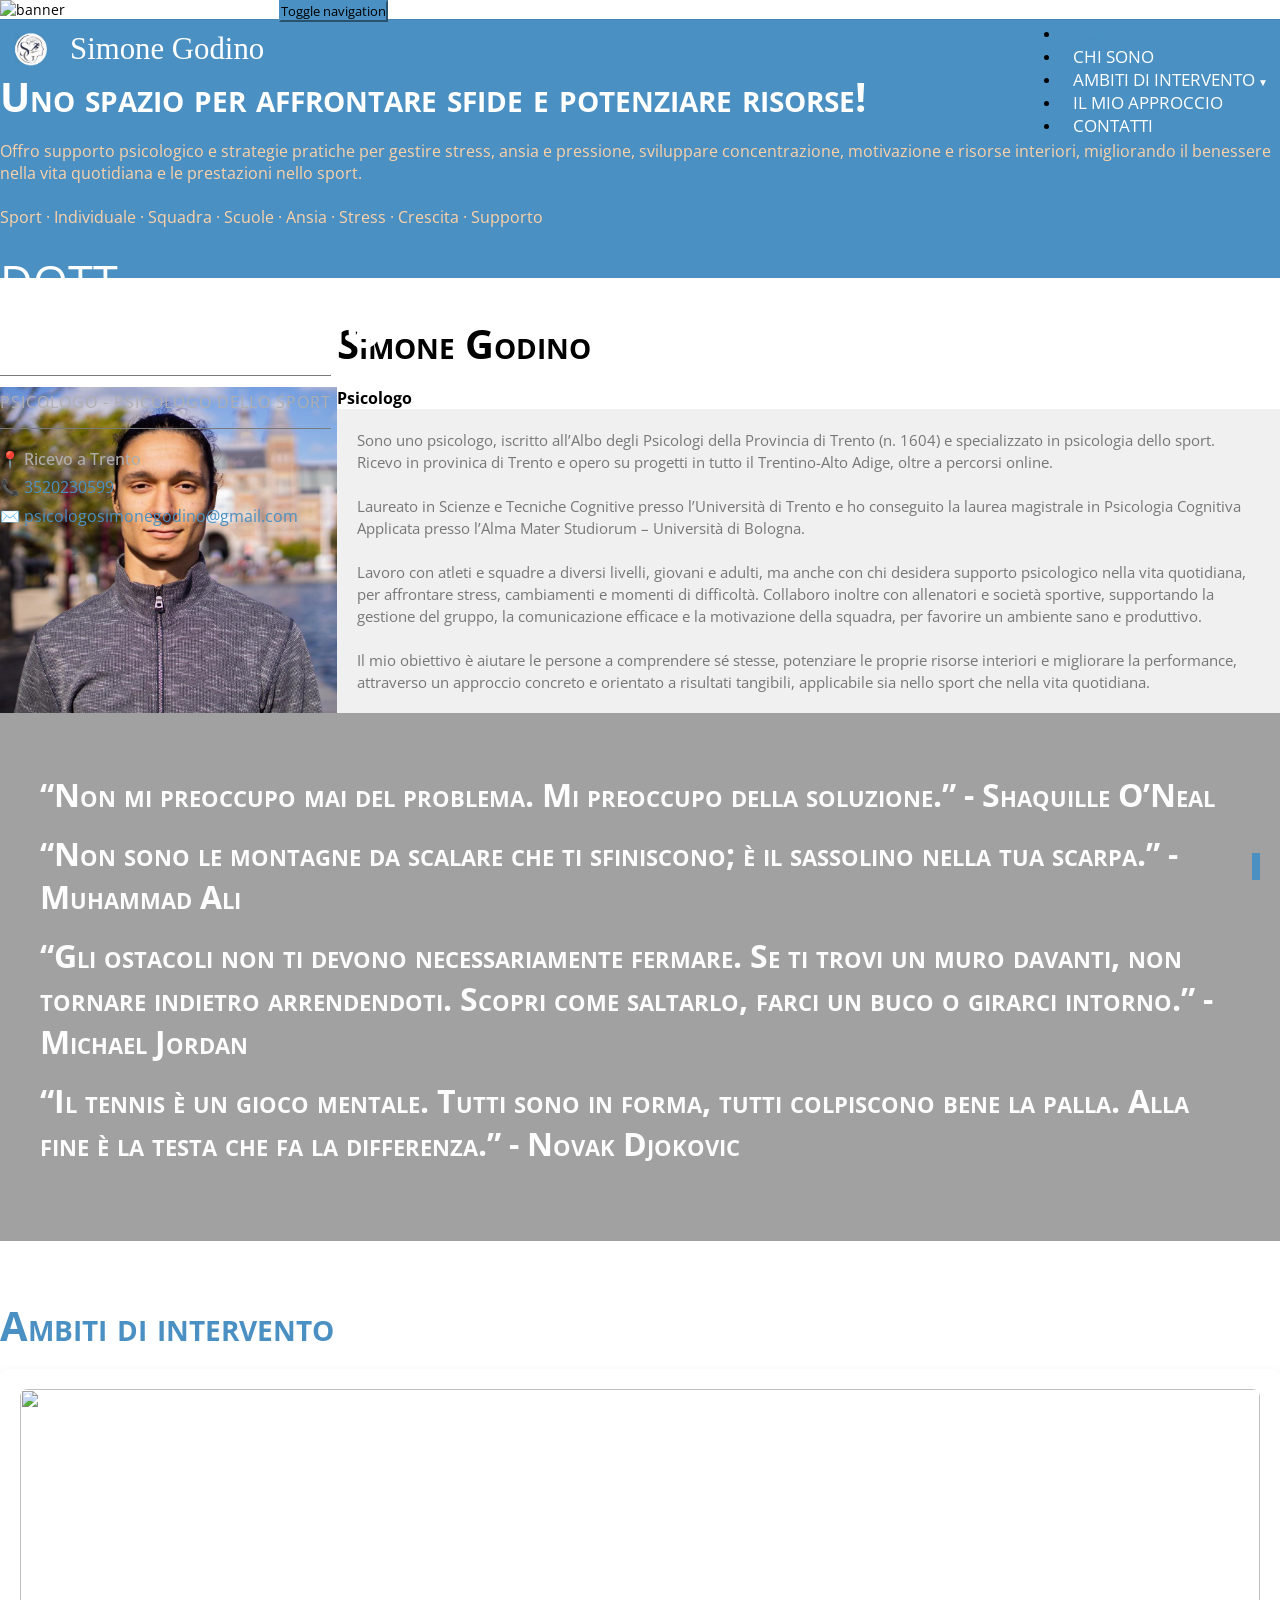
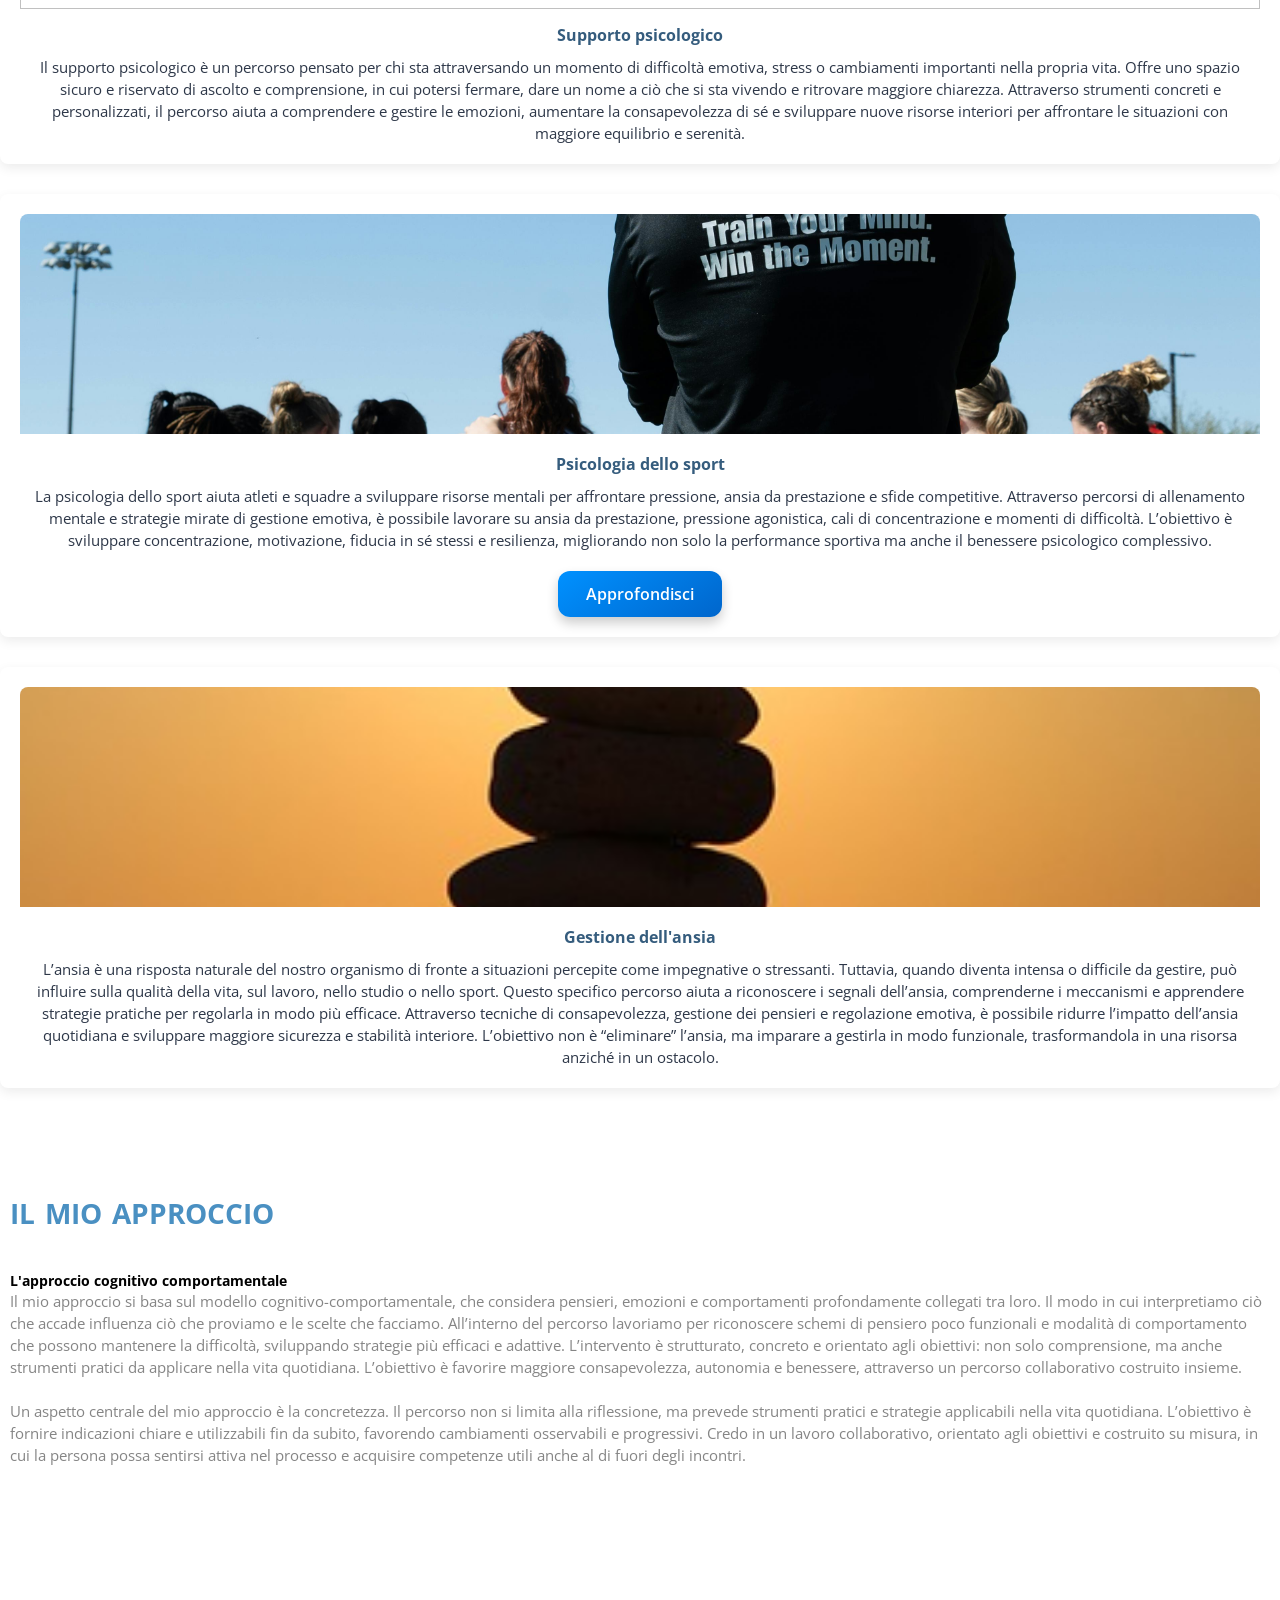
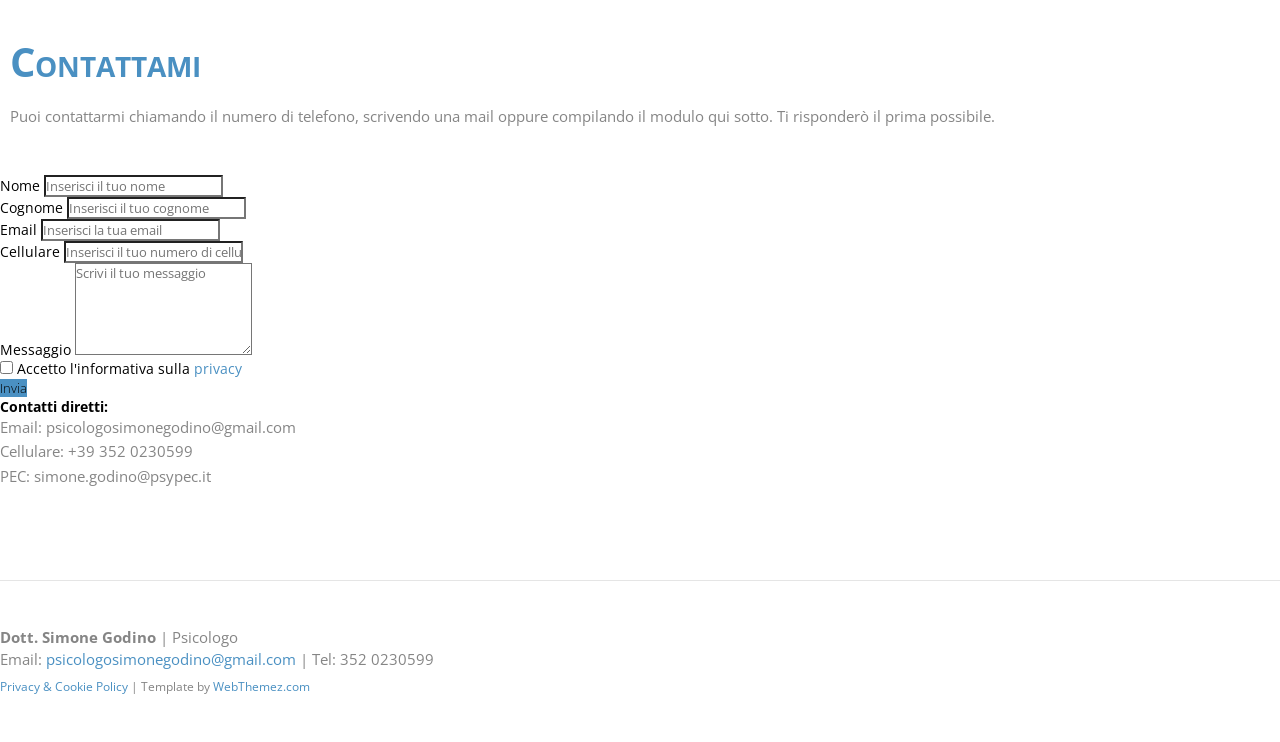
==== index.html @ 314719ba "Update content in index.html for better clarity" ====
<!doctype html>
<!--[if IE 7 ]>    <html lang="en-gb" class="isie ie7 oldie no-js"> <![endif]-->
<!--[if IE 8 ]>    <html lang="en-gb" class="isie ie8 oldie no-js"> <![endif]-->
<!--[if IE 9 ]>    <html lang="en-gb" class="isie ie9 no-js"> <![endif]-->
<!--[if (gt IE 9)|!(IE)]><!-->
<html lang="en-gb" class="no-js">
<!--<![endif]-->
<head>
<meta charset="utf-8">
<meta name="viewport" content="width=device-width, initial-scale=1, maximum-scale=1">
<!--[if lt IE 9]> 
    <meta http-equiv="X-UA-Compatible" content="IE=edge,chrome=1">
    <![endif]-->
<title>Psicologo Godino | Psicologo a Trento | Psicologia dello Sport</title>
<meta name="description" content="">
<meta name="author" content="WebThemez">
<!--[if lt IE 9]>
        <script src="http://html5shim.googlecode.com/svn/trunk/html5.js"></script>
    <![endif]-->
<!--[if lte IE 8]>
		<script type="text/javascript" src="http://explorercanvas.googlecode.com/svn/trunk/excanvas.js"></script>
	<![endif]-->
<link rel="stylesheet" href="css/bootstrap.min.css" />
<link rel="stylesheet" type="text/css" href="css/isotope.css" media="screen" />
<link rel="stylesheet" href="js/fancybox/jquery.fancybox.css" type="text/css" media="screen" />
<link rel="stylesheet" type="text/css" href="css/da-slider.css" />
<link rel="stylesheet" href="css/styles.css" />
<!-- Font Awesome -->
<link href="css/font-awesome.min.css" rel="stylesheet">
	<!-- FAVICON  -->
  <link rel="icon" type="image/png" href="images/favicon-96x96.png" sizes="96x96" />
  <link rel="icon" type="image/svg+xml" href="images/favicon.svg" />
  <link rel="shortcut icon" href="images/favicon.ico" />
  <link rel="apple-touch-icon" sizes="180x180" href="images/apple-touch-icon.png" />

</head>

<body>
<header class="header">
  <div class="container">
    <nav class="navbar navbar-inverse" role="navigation">
      <div class="navbar-header">
        <button type="button" id="nav-toggle" class="navbar-toggle" data-toggle="collapse" data-target="#main-nav"> <span class="sr-only">Toggle navigation</span> <span class="icon-bar"></span> <span class="icon-bar"></span> <span class="icon-bar"></span> </button>
        <a href="#" class="navbar-brand scroll-top logo"><img src="images/logo.png" class="nav-logo"><b>Simone Godino</b></a> </div>
      <!--/.navbar-header-->
<div id="main-nav" class="collapse navbar-collapse">
        <ul class="nav navbar-nav" id="mainNav">
          <li class="active"><a href="#home" class="scroll-link">Home</a></li>
          <li><a href="#chisono" class="scroll-link">Chi sono</a></li>
      <li class="dropdown">
  <a href="#ambiti" class="scroll-link">Ambiti di intervento</a>
  <ul class="dropdown-menu">
    <li><a href="psicologo-dello-sport-trento.html">Psicologia dello sport     </a></li>
  </ul>
</li>

				<li><a href="#approccio" class="scroll-link">Il mio approccio</a></li>
         <!-- <li><a href="#portfolio" class="scroll-link">Portfolio</a></li> -->
          <li><a href="#contatti" class="scroll-link">Contatti</a></li>
        </ul>
      </div>
      <!--/.navbar-collapse--> 
    </nav>
    <!--/.navbar--> 
  </div>
  <!--/.container--> 
</header>
<!--/.header-->

<div id="top"></div>

<section id="home">
  <div class="banner-container">
    
    <img src="images/banner-bg.jpg" alt="banner" />

    <div class="container banner-content">

      <div class="heroText">

        <h2>
          <span>Dott.</span><br>
          Simone Godino
        </h2>

       <span class="caption">Psicologo - Psicologo dello sport</span><br><br>

<div class="contatti">
  
	<div class="info-line">
    📍 <span class="trento">Ricevo a Trento</span>
  </div>

	<div class="info-line">
    📞 <a href="tel:+393520230599">3520230599</a>
  </div>

  <div class="info-line">
    ✉️ <a href="mailto:psicologosimonegodino@gmail.com">
      psicologosimonegodino@gmail.com
    </a>
  </div>

</div>
  </div>
</section>
<section id="introText">
  <div class="container">
    <div>
      <h1>Uno spazio per affrontare sfide e potenziare risorse!</h1>
      <p>Offro supporto psicologico e strategie pratiche per gestire stress, ansia e pressione, sviluppare concentrazione, motivazione e risorse interiori, migliorando il benessere nella vita quotidiana e le prestazioni nello sport. <br>
		  <br>
	Sport · Individuale · Squadra · Scuole · Ansia · Stress · Crescita · Supporto </p>
    </div>
  </div>
</section>
<!--About-->
<section id="chisono">
  <div class="container">
    <div class="row"> 
      <!-- item -->
    <div class="col-md-4 tileBox"> <img src="images/Simone.jpg" alt="me" style="width:100%; height:auto;"/> </div> <div class="col-md-8 tileBox"> <div class="txtHead">
			<br/>
		<br/>
			<h2>Simone Godino</h2>
          <h3> Psicologo</h3>
        </div>
        <p>Sono uno psicologo, iscritto all’Albo degli Psicologi della Provincia di Trento (n. 1604) e specializzato in psicologia dello sport.
			Ricevo in provinica di Trento e opero su progetti in tutto il Trentino-Alto Adige, oltre a percorsi online.
<br/> <br/>Laureato in Scienze e Tecniche Cognitive presso l’Università di Trento e ho conseguito la laurea magistrale in Psicologia Cognitiva Applicata presso l’Alma Mater Studiorum – Università di Bologna.
<br/> <br/>Lavoro con atleti e squadre a diversi livelli, giovani e adulti, ma anche con chi desidera supporto psicologico nella vita quotidiana, per affrontare stress, cambiamenti e momenti di difficoltà. Collaboro inoltre con allenatori e società sportive, supportando la gestione del gruppo, la comunicazione efficace e la motivazione della squadra, per favorire un ambiente sano e produttivo.
<br/> <br/>Il mio obiettivo è aiutare le persone a comprendere sé stesse, potenziare le proprie risorse interiori e migliorare la performance, attraverso un approccio concreto e orientato a risultati tangibili, applicabile sia nello sport che nella vita quotidiana. <br/>
          </p>
      </div>
      <!-- end: --> 
    </div>
  </div>
</section>
<!-- Quote -->
<section id="quote" class="bg-parlex">
  <div class="parlex-back">
    <div class="container">

      <div id="quoteCarousel" class="carousel slide" data-ride="carousel" data-interval="7000">
        <div class="carousel-inner">

          <div class="item active">
            <div class="col-md-12">
              <h2>“Non mi preoccupo mai del problema. Mi preoccupo della soluzione.” <span>- Shaquille O’Neal</span></h2>
            </div>
          </div>

          <div class="item">
            <div class="col-md-12">
              <h2>“Non sono le montagne da scalare che ti sfiniscono; è il sassolino nella tua scarpa.” <span>- Muhammad Ali</span></h2>
            </div>
          </div>

          <div class="item">
            <div class="col-md-12">
              <h2>“Gli ostacoli non ti devono necessariamente fermare. Se ti trovi un muro davanti, non tornare indietro arrendendoti. Scopri come saltarlo, farci un buco o girarci intorno.” <span>- Michael Jordan</span></h2>
            </div>
          </div>

          <div class="item">
            <div class="col-md-12">
              <h2>
                “Il tennis è un gioco mentale. Tutti sono in forma, tutti colpiscono bene la palla. Alla fine è la testa che fa la differenza.”
                <span>- Novak Djokovic</span>
              </h2>
            </div>
          </div>

        </div>
      </div>

    </div>
  </div>


    <!--/.container--> 
  </div>
</section>
<!--Experience-->
<section id="ambiti" class="services">
  <div class="container">
    <div class="row">
<br/>
		<br/>
		<br/>
		<h2>Ambiti di intervento</h2>
      <!-- Riquadro 1 -->
      <div class="col-md-4">
        <div class="box">
          <img src="images/supporto.png">
          <h3>Supporto psicologico</h3>
          <p>Il supporto psicologico è un percorso pensato per chi sta attraversando un momento di difficoltà emotiva, stress o cambiamenti importanti nella propria vita. Offre uno spazio sicuro e riservato di ascolto e comprensione, in cui potersi fermare, dare un nome a ciò che si sta vivendo e ritrovare maggiore chiarezza. Attraverso strumenti concreti e personalizzati, il percorso aiuta a comprendere e gestire le emozioni, aumentare la consapevolezza di sé e sviluppare nuove risorse interiori per affrontare le situazioni con maggiore equilibrio e serenità.</p>
        </div>
      </div>

      <!-- Riquadro 2 -->
      <div class="col-md-4">
		   <div class="box">
		   <a href="psicologo-dello-sport-trento.html" class="box-link">
          <img src="images/Psicologiadellosport.jpg">
          <h3>Psicologia dello sport</h3>
          <p>La psicologia dello sport aiuta atleti e squadre a sviluppare risorse mentali per affrontare pressione, ansia da prestazione e sfide competitive. Attraverso percorsi di allenamento mentale e strategie mirate di gestione emotiva, è possibile lavorare su ansia da prestazione, pressione agonistica, cali di concentrazione e momenti di difficoltà. L’obiettivo è sviluppare concentrazione, motivazione, fiducia in sé stessi e resilienza, migliorando non solo la performance sportiva ma anche il benessere psicologico complessivo.</p>
         <div class="text-center" style="margin-top:20px;">
    <a href="psicologo-dello-sport-trento.html" class="btn-approfondisci">Approfondisci</a>
</div>
		</a>	   
      </div>
</div>
      <!-- Riquadro 3 -->
      <div class="col-md-4">
        <div class="box">
          <img src="images/equilibrio.jpg"class="box-img equilibrio-img">
          <h3>Gestione dell'ansia</h3>
          <p>L’ansia è una risposta naturale del nostro organismo di fronte a situazioni percepite come impegnative o stressanti. Tuttavia, quando diventa intensa o difficile da gestire, può influire sulla qualità della vita, sul lavoro, nello studio o nello sport. Questo specifico percorso aiuta a riconoscere i segnali dell’ansia, comprenderne i meccanismi e apprendere strategie pratiche per regolarla in modo più efficace. Attraverso tecniche di consapevolezza, gestione dei pensieri e regolazione emotiva, è possibile ridurre l’impatto dell’ansia quotidiana e sviluppare maggiore sicurezza e stabilità interiore. L’obiettivo non è “eliminare” l’ansia, ma imparare a gestirla in modo funzionale, trasformandola in una risorsa anziché in un ostacolo.</p>
        </div>
      </div>

    </div>
  </div>
</section>
	<!--/.prova-->
<section id="approccio" class="secPad">
<div class="container">
<div class="heading"> 
  <!-- Heading -->
  <h2>il mio approccio</h2>
  <br/>
  <h4>L'approccio cognitivo comportamentale</h4>
  <p>Il mio approccio si basa sul modello cognitivo-comportamentale, che considera pensieri, emozioni e comportamenti profondamente collegati tra loro. Il modo in cui interpretiamo ciò che accade influenza ciò che proviamo e le scelte che facciamo. All’interno del percorso lavoriamo per riconoscere schemi di pensiero poco funzionali e modalità di comportamento che possono mantenere la difficoltà, sviluppando strategie più efficaci e adattive. L’intervento è strutturato, concreto e orientato agli obiettivi: non solo comprensione, ma anche strumenti pratici da applicare nella vita quotidiana. L’obiettivo è favorire maggiore consapevolezza, autonomia e benessere, attraverso un percorso collaborativo costruito insieme.
	 <br/>
	  <br/> Un aspetto centrale del mio approccio è la concretezza. Il percorso non si limita alla riflessione, ma prevede strumenti pratici e strategie applicabili nella vita quotidiana. L’obiettivo è fornire indicazioni chiare e utilizzabili fin da subito, favorendo cambiamenti osservabili e progressivi. Credo in un lavoro collaborativo, orientato agli obiettivi e costruito su misura, in cui la persona possa sentirsi attiva nel processo e acquisire competenze utili anche al di fuori degli incontri.</p>
</div>
<!-- altro blocco, cancellare qui e fino in caso e dopo <div class="row experience-details">
  <div class="col-md-6">
    <div class="col-md-5">
      <div class="icon-block"><i class="fa fa-cogs"></i></div>
      <div class="pull-left">
        <h5>Infore Managment</h5>
        <h4>Consultant</h4>
        <span>2013 - 2014</span> </div>
    </div>
    <div class="col-md-7"> Duis quis feugiat neque. Pellentesque eleifend, nisi vel mattis vestibulum, est lacus pretium quam. </div>
  </div>
  <div class="col-md-6">
    <div class="col-md-5">
      <div class="icon-block"><i class="fa fa-send-o"></i></div>
      <div class="pull-left">
        <h5>Infore Managment</h5>
        <h4>Consultant</h4>
        <span>2011 - 2013</span> </div>
    </div>
    <div class="col-md-7"> Duis quis feugiat neque. Pellentesque eleifend, nisi vel mattis vestibulum, est lacus pretium quam. </div>
  </div>
</div>
<div class="row experience-details">
  <div class="col-md-6">
    <div class="col-md-5">
      <div class="icon-block"><i class="fa fa-shopping-cart"></i></div>
      <div class="pull-left">
        <h5>Infore Managment</h5>
        <h4>Consultant</h4>
        <span>2008 - 2011</span> </div>
    </div>
    <div class="col-md-7"> Duis quis feugiat neque. Pellentesque eleifend, nisi vel mattis vestibulum, est lacus pretium quam. </div>
  </div>
  <div class="col-md-6">
    <div class="col-md-5">
      <div class="icon-block"><i class="fa fa-futbol-o"></i></div>
      <div class="pull-left">
        <h5>Infore Managment</h5>
        <h4>Consultant</h4>
        <span>2002 - 2008</span> </div>
    </div>
    <div class="col-md-7"> Duis quis feugiat neque. Pellentesque eleifend, nisi vel mattis vestibulum, est lacus pretium quam. </div>
  </div>
</div> -->
</section>

<!--Skills-->
<!--per il momento la ho eliminata tutta-->


	<!--provo a bloccare questa parte intanto    <!--Skills
<section id="portfolio" class="secPad white">
  <div class="container">
    <div class="heading "> -->
      <!-- Heading 
      <h2>Portfolio</h2>
      <p>Lo psicologo dello sport lavora sui fattori mentali che influenzano la prestazione e il benessere di atleti, squadre e staff, aiutandoli a gestire ansia, stress, motivazione e concentrazione attraverso tecniche di allenamento mentale, potenziamento cognitivo e supporto emotivo, ottimizzando le performance e promuovendo una sana pratica sportiva in ogni livello, dall'agonismo all'amatore.  </p>
    </div>
    <div class="row">
      <nav id="filter" class="col-md-12">
        <ul>
          <li><a href="#" class="current btn-theme btn-small" data-filter="*">All</a></li>
          <li><a href="#" class="btn-theme btn-small" data-filter=".webdesign">Web Design</a></li>
          <li><a href="#" class="btn-theme btn-small" data-filter=".photography">Photography</a></li>
          <li><a href="#" class="btn-theme btn-small" data-filter=".print">Print</a></li>
        </ul>
      </nav>
      <div class="col-md-12">
        <div class="row">
          <div class="portfolio-items isotopeWrapper clearfix" id="3">
            <article class="col-sm-4 isotopeItem webdesign">
              <div class="portfolio-item"> <img src="images/portfolio/img1.jpg" alt="" />
                <div class="portfolio-desc align-center">
                  <div class="folio-info"> <a href="images/portfolio/img1.jpg" class="fancybox">
                    <h5>Incremento della prestazione</h5>
                    <i class="fa fa-plus-square-o fa-2x"></i></a> </div>
                </div>
              </div>
            </article>
            <article class="col-sm-4 isotopeItem photography">
              <div class="portfolio-item"> <img src="images/portfolio/img2.jpg" alt="" />
                <div class="portfolio-desc align-center">
                  <div class="folio-info"> <a href="images/portfolio/img2.jpg" class="fancybox">
                    <h5>Gestione dell'ansia</h5>
                    <i class="fa fa-plus-square-o fa-2x"></i></a> </div>
                </div>
              </div>
            </article>
            <article class="col-sm-4 isotopeItem photography">
              <div class="portfolio-item"> <img src="images/portfolio/img3.jpg" alt="" />
                <div class="portfolio-desc align-center">
                  <div class="folio-info"> <a href="images/portfolio/img3.jpg" class="fancybox">
                    <h5>Gestione delle emozioni</h5>
                    <i class="fa fa-plus-square-o fa-2x"></i></a> </div>
                </div>
              </div>
            </article>
            <article class="col-sm-4 isotopeItem print">
              <div class="portfolio-item"> <img src="images/portfolio/img4.jpg" alt="" />
                <div class="portfolio-desc align-center">
                  <div class="folio-info"> <a href="images/portfolio/img4.jpg" class="fancybox">
                    <h5>Project Name</h5>
                    <i class="fa fa-plus-square-o fa-2x"></i></a> </div>
                </div>
              </div>
            </article>
            <article class="col-sm-4 isotopeItem photography">
              <div class="portfolio-item"> <img src="images/portfolio/img5.jpg" alt="" />
                <div class="portfolio-desc align-center">
                  <div class="folio-info"> <a href="images/portfolio/img5.jpg" class="fancybox">
                    <h5>Project Name</h5>
                    <i class="fa fa-plus-square-o fa-2x"></i></a> </div>
                </div>
              </div>
            </article>
            <article class="col-sm-4 isotopeItem webdesign">
              <div class="portfolio-item"> <img src="images/portfolio/img6.jpg" alt="" />
                <div class="portfolio-desc align-center">
                  <div class="folio-info"> <a href="images/portfolio/img6.jpg" class="fancybox">
                    <h5>Project Name</h5>
                    <i class="fa fa-plus-square-o fa-2x"></i></a> </div>
                </div>
              </div>
            </article>
            <article class="col-sm-4 isotopeItem print">
              <div class="portfolio-item"> <img src="images/portfolio/img7.jpg" alt="" />
                <div class="portfolio-desc align-center">
                  <div class="folio-info"> <a href="images/portfolio/img7.jpg" class="fancybox">
                    <h5>Project Name</h5>
                    <i class="fa fa-plus-square-o fa-2x"></i></a> </div>
                </div>
              </div>
            </article>
            <article class="col-sm-4 isotopeItem photography">
              <div class="portfolio-item"> <img src="images/portfolio/img8.jpg" alt="" />
                <div class="portfolio-desc align-center">
                  <div class="folio-info"> <a href="images/portfolio/img8.jpg" class="fancybox">
                    <h5>Project Name</h5>
                    <i class="fa fa-plus-square-o fa-2x"></i></a> </div>
                </div>
              </div>
            </article>
            <article class="col-sm-4 isotopeItem print">
              <div class="portfolio-item"> <img src="images/portfolio/img9.jpg" alt="" />
                <div class="portfolio-desc align-center">
                  <div class="folio-info"> <a href="images/portfolio/img9.jpg" class="fancybox">
                    <h5>Project Name</h5>
                    <i class="fa fa-plus-square-o fa-2x"></i></a> </div>
                </div>
              </div>
            </article>
          </div>
        </div>
      </div>
    </div>
  </div>
</section>  -->

<!--Contact -->
<section id="contatti" class="page-section secPad">
  <div class="container">
    <div class="row">
      <div class="heading"> 
        <h2>Contattami</h2>
        <p>Puoi contattarmi chiamando il numero di telefono, scrivendo una mail oppure compilando il modulo qui sotto. Ti risponderò il prima possibile.</p>
      </div>
    </div>
    <div class="row mrgn30">
      <div class="col-md-8">
        <form id="contactfrm" role="form">
          <div class="form-group">
            <label for="name">Nome</label>
            <input type="text" class="form-control" name="name" id="name" placeholder="Inserisci il tuo nome" required>
          </div>
          <div class="form-group">
            <label for="surname">Cognome</label>
            <input type="text" class="form-control" name="surname" id="surname" placeholder="Inserisci il tuo cognome" required>
          </div>
          <div class="form-group">
            <label for="email">Email</label>
            <input type="email" class="form-control" name="email" id="email" placeholder="Inserisci la tua email" required>
          </div>
          <div class="form-group">
            <label for="phone">Cellulare</label>
            <input type="tel" class="form-control" name="phone" id="phone" placeholder="Inserisci il tuo numero di cellulare" required>
          </div>
          <div class="form-group">
            <label for="comment">Messaggio</label>
            <textarea name="comment" class="form-control" id="comment" rows="5" placeholder="Scrivi il tuo messaggio" required></textarea>
          </div>
          <div class="form-group form-check">
            <input type="checkbox" class="form-check-input" id="privacyCheck" required>
            <label class="form-check-label" for="privacyCheck">Accetto l'informativa sulla <a href="privacy.html" target="_blank">privacy</a></label>
          </div>
          <button type="submit" class="btn btn-lg btn-primary">Invia</button>
          <div class="result mt-3" style="display:none; color:green;"></div>
        </form>
      </div>
      <div class="col-md-4">
        <h4>Contatti diretti:</h4>
        <p>Email: psicologosimonegodino@gmail.com</p>
        <p>Cellulare: +39 352 0230599</p>
        <p>PEC: simone.godino@psypec.it</p>
      </div>
    </div>
  </div>
</section>

<script>
  const form = document.getElementById('contactfrm');
  const resultDiv = form.querySelector('.result');

  form.addEventListener('submit', function(e){
    e.preventDefault(); // blocca il comportamento predefinito

    const privacy = document.getElementById('privacyCheck');
    if(!privacy.checked){
      alert('Devi accettare l\'informativa sulla privacy prima di inviare.');
      return;
    }

    const formData = new FormData(form);
    // inserisci qui il tuo indirizzo email di Formsubmit
    const endpoint = 'https://formsubmit.co/psicologosimonegodino@gmail.com';

    fetch(endpoint, {
      method: 'POST',
      body: formData,
      headers: {
        'Accept': 'application/json'
      }
    }).then(response => {
      if(response.ok){
        resultDiv.style.display = 'block';
        resultDiv.textContent = 'Messaggio inviato! Ti risponderò al più presto.';
        form.reset();
      } else {
        resultDiv.style.display = 'block';
        resultDiv.style.color = 'red';
        resultDiv.textContent = 'Si è verificato un errore. Riprova più tardi.';
      }
    }).catch(error => {
      resultDiv.style.display = 'block';
      resultDiv.style.color = 'red';
      resultDiv.textContent = 'Si è verificato un errore. Riprova più tardi.';
    });
  });
</script>




  <!--/.container--> 
</section>

<!--/.page-section-->
<footer class="footer">
  <div class="container text-center">
    <p style="margin:0;">
      <strong>Dott. Simone Godino</strong> | Psicologo<br>
    Email: <a href="mailto:psicologosimonegodino@gmail.com">psicologosimonegodino@gmail.com</a> | Tel: 352 0230599
    </p>
    <p style="margin:5px 0 0 0; font-size:0.85em;">
      <a href="privacy.html" target="_blank">Privacy & Cookie Policy</a> | Template by <a href="http://webThemez.com" target="_blank">WebThemez.com</a>
    </p>
    <a href="#top" class="topHome" style="display:inline-block; margin-top:10px;">
      <i class="fa fa-chevron-up fa-2x"></i>
    </a>
  </div>
</footer>



<!--[if lte IE 8]><script src="//ajax.googleapis.com/ajax/libs/jquery/1.11.0/jquery.min.js"></script><![endif]--> 
<script src="js/modernizr-latest.js"></script> 
<script src="js/jquery-1.8.2.min.js" type="text/javascript"></script> 
<script src="js/bootstrap.min.js" type="text/javascript"></script> 
<script src="js/jquery.isotope.min.js" type="text/javascript"></script> 
<script src="js/fancybox/jquery.fancybox.pack.js" type="text/javascript"></script> 
<script src="js/jquery.nav.js" type="text/javascript"></script> 
<script src="js/jquery.cslider.js" type="text/javascript"></script> 
<script src="js/jquery.diagram.js"></script> 
<script src="js/custom.js" type="text/javascript"></script> 
<script src="js/owl-carousel/owl.carousel.js"></script>
</body>
</html>
---- css/styles.css ----
/*
Theme Name: ME – Resume and Personal Portfolio Responsive Template
Author URI: http://webthemez.com/ 
*/
@import url(http://fonts.googleapis.com/css?family=Open+Sans:400,600,700);
* {
	margin: 0;
	padding: 0;
	font-family: 'Open Sans', sans-serif;
}
body {
	font-size: 14px;
	font-family: 'Open Sans', sans-serif;
	-webkit-font-smoothing: antialiased;
	background: #fff;
}
::selection {
	color: #fff;
	background: #4A90C2;
}

::-moz-selection {
 color: #fff;
 background: #4A90C2;
}
p {
	color: #858585;
	line-height: 22px;
	font-size: 15px;
}
.white {
	background: #fff;
}
.pDark p {
	color: #6D6D6D;
}
.pDark h3 {
	color: #BEBEBE;
}
.btn, .form-control, .team-socials i {
	border-radius: 0px !important;
}
.button-outline {
	-webkit-font-smoothing: antialiased;
	display: inline-block;
	vertical-align: middle;
	zoom: 1;
	color: #fff;
	padding: 10px 25px;
	border: 2px solid #fff;
	border-radius: 0px;
	font-size: 16px;
	font-weight: 400;
	background: rgba(255,255,255,0.15);
}
.button-outline:hover {
	color: #fff;
	background: rgba(255,255,255,0.35);
}
a {
	color: #4A90C2;
	text-decoration: none;
	text-shadow: none;
	-webkit-transition: all 0.2s linear;
	-moz-transition: all 0.2s linear;
	-ms-transition: all 0.2s linear;
	-o-transition: all 0.2s linear;
	transition: all 0.2s linear;
}
a:hover {
	color: #DF3927;
	text-decoration: none;
}
.btn {
	border: 0px;
	border-radius: 0px;
}
.btn:hover {
	background: #DF6B00;
}
.btn-primary {
	background: #4A90C2;
}
.form-control {
	border-radius: 0px;
}
.mrgn30 {
	margin: 30px 0;
}
.copyright {
	color: #6D6D6D;
	background: #000;
	padding: 20px 0;
	line-height: 34px;
}
#top {
	position: relative;
}
.topHome {
	position: fixed;
	bottom: 20px;
	right: 20px;
	z-index: 5;
	background: #4A90C2;
}
.topHome .fa-2x {
	font-size: 20px;
	color: #fff;
	margin: 4px;
}
h2 {
	font-size: 40px;
	margin: 0;
	padding-bottom: 16px;
	font-variant: small-caps;
}
/* Header 
----------------------------------------------*/
.header {
	position: fixed;
	width: 100%;
	background: transpreant;
	z-index: 50;
	border-radius: 0;
	top: 0px;
}
.navbar-inverse .navbar-toggle {
	border-color: #4A90C2;
	background-color: #4A90C2;
}
.header .navbar {
	margin: 0;
	background: transparent !important;
}
.navbar-inverse .navbar-toggle .icon-bar {
/*background-color: #FF7A00;*/;
}
.navbar-inverse .navbar-toggle:hover, .navbar-inverse .navbar-toggle:focus {
	background: #4A90C2;
}
.navbar-inverse .navbar-nav > li > a:hover, .navbar-inverse .navbar-nav > li > a:focus {
	color: #fff;
}
.navbar-inverse .navbar-toggle:hover .icon-bar {
	background: #fff;
}
.navbar-inverse .navbar-nav > li > a {
	color: #fff;
}
.navbar-inverse .navbar-nav > li > a:hover, .navbar-inverse .navbar-nav > li > a:focus {
	color: #FFFFFF;
}
.navbar-inverse .navbar-nav > .active > a, .navbar-inverse .navbar-nav > .active > a:hover, .navbar-inverse .navbar-nav > .active > a:focus {
	color: #4A90C2;
	background: none;
}
.navbar-toggle {
}
.addBg {
background: #000 !important;
-webkit-box-shadow: 0px 3px 4px 0px rgba(50, 50, 50, 0.38);
-moz-box-shadow: 0px 3px 4px 0px rgba(50, 50, 50, 0.38);
box-shadow: 0px 3px 4px 0px rgba(50, 50, 50, 0.38);
}
/*.carousel-inner*/
#myCarousel {
	margin-top: 50px;
	border-bottom: 4px solid #4A90C2;
}
.carousel-inner > .item {
}
.carousel-caption {
	padding: 0px;
	bottom: 40%;
	display: block;
	height: 80px;
}
.carousel-caption h1 {
	font-size: 45px;
	padding: 10px 15px;
	background: rgba(128, 180, 33, 0.80);
	color: #FFFFFF;
	text-shadow: none;
	font-weight: bold;
	display: inline-block;
}
.carousel-caption h3 {
	font-size: 30px;
	color: #1C4604;
	font-weight: bold;
	text-shadow: #fff 1px 1px 1px;
}
.actionPanel {
	padding: 25px 0;
	background: #4A90C2;
}
.actionPanel h3 {
	margin: 0px;
}
.circle {
	background: #4A90C2;
	height: 60px;
	width: 60px;
	border-radius: 35px;
	color: #fff;
	line-height: 60px !important;
}
/*----Nav ----*/
.header .navbar-brand {
	float: left;
	padding: 16px 15px;
	line-height: 18px;
	height: 50px;
	/*color:#FF7A00;*/;
}
.navbar-brand b {
	color: #fff;
	font-family: 'Pacifico', cursive;
	font-weight: 400;
}
.logo {
	font-size: 2.2em;
	text-shadow: none;
	margin: 8px 0 0 0;
}
.logo:hover {
	color: #5A5A5A;
}
.header .navbar {
	margin: 0;
	background: #fff;
	border: 0;
}
.navbar-inverse .navbar-nav > li > a {
	font-size: 1.2em;
	line-height: normal;
	margin: 17px;
	padding: 6px 10px !important;
	border-radius: 5px;
}
.navbar-inverse .navbar-nav > .active > a, .navbar-inverse .navbar-nav > .active > a:hover, .navbar-inverse .navbar-nav > .active > a:focus {
	color: #4A90C2;
	background: none;
}
.navbar-nav > li:hover > a {
	color: #fff;
}
.header .navbar-nav > li > a {
	padding: 25px 18px;
	text-transform: uppercase;
}
.page-section {
	width: 100%;
	height: auto;
	padding: 30px 0;
}
.noPadd {
	padding: 0;
}
.page-section h1 {
	font-size: 3.5em;
	margin: 90px 0 30px;
	line-height: 1.2em;
}
.page-section h1 span {
	font-weight: 200;
}
.page-section h2 {
	color: #4A90C2;
}
.page-section p {
	font-size: 1.1em;
	line-height: 1.6em;
}
.darkBg {
	background: rgb(44, 44, 44);
}
.darkBg .fa {
	color: #4A90C2;
}
/*--- Banner ----*/
.banner-container {
	width: 100%;
	position: relative;
	padding: 0px;
	box-shadow: 0px 0px 1px rgba(0,0,0,0.4);
	/*background: url("../images/banner-bg.jpg") no-repeat;*/
	background-size: 100% 100%;
	background-size: cover;
	position: relative;
}
.banner-container > img {
	width: 100%;
	
}
.banner-content {
	position: absolute;
	z-index: 3;
	top: 0px;
	left: 0px;
	right: 0px;
}
.banner-content h2 {
	color: #fff;
	font-size: 3.5em;
	margin: 2% 0 30px;
	line-height: 1.2em;
}
.banner-content p {
	font-size: 1.6em;
	font-weight: normal;
	font-style: normal;
	color: #fff;
}
.heroText {
	margin-top: 20%;
}
.heroText h2 {
	border: none;
	color: #FFF;
	text-transform: uppercase;
	line-height: 50px;
	padding-bottom: 0;
	font-size: 45px;
	margin-bottom: 35px;
	font-weight: bold;
}
.heroText h2 span {
	border: none;
	color: #FFF;
	text-transform: uppercase;
	line-height: 50px;
	padding-bottom: 0;
	font-size: 45px;
	margin-bottom: 35px;
	font-weight: normal;
}
.caption {
	border-bottom: 1px solid #7a7a7a;
	border-top: 1px solid #7a7a7a;
	color: #aeaeae;
	padding: 15px 0;
	letter-spacing: 1px;
	text-transform: uppercase;
	font-size: 16px;
}
.heading {
	padding: 3px 10px;
	padding-bottom: 15px;
	margin-bottom: 30px;
	display: block;
}
.pdingBtm30 {
	padding-bottom: 30px;
}
.da-arrows span:after {
	width: 25px;
	height: 24px;
}
.da-arrows span {
	position: absolute;
	top: 50%;
	height: 34px;
	width: 34px;
	border-radius: 60px;
	background: none;
}
.da-dots span {
	display: inline-block;
	position: relative;
	width: 16px;
	height: 16px;
	border-radius: 0px;
	background: rgba(255, 255, 255, 0.13);
	margin: 3px;
	cursor: pointer;
	box-shadow: 1px 1px 1px rgba(0,0,0,0.6) inset, 1px 1px 1px rgba(255,255,255,0.1);
	border: 2px solid rgba(255, 255, 255, 0.6);
}
.secPad {
	padding: 60px 0;
}
/*Intro Content*/
#introText {
	padding: 50px 0;
	background: #4A90C2;
}
#introText h1 {
	font-size: 40px;
	margin: 0;
	padding-bottom: 16px;
	font-variant: small-caps;
	color: #fff;
}
#introText p {
	color: #FFD2A8;
	font-size: 16px;
}
#aboutUs{
padding-top:60px;	
	}
#aboutUs .txtHead {
	background: #fff;
	padding: 20px 10px;
}
#aboutUs .txtHead .fa {
	font-size: 58px;
	color: #5E5E5E;
}
.tileBox p {
	background-color: #f0f0f0;
	font-size: 15px;
	color: #777777;
	padding: 20px;
	margin: 0px;
}
/*parlex*/
.bg-parlex {
	padding-top: 0px;
	background-image: url('../images/banner-bg.jpg');
	background-size: cover;
	background-repeat: no-repeat;
	background-attachment: fixed;
}
.parlex-back { 
	padding: 60px 20px;
	background-color: rgba(0, 0, 0, 0.37);
	color: #FDFDFD !important;
}
.parlex-back h2{
	margin:0 20px;
}
/*Skills*/
.skilltitle {
	text-align: right;
	font-weight: 600;
	padding-right: 0px;
}
.progress {
	border-radius: 0px;
	height: 10px;
	margin-top: 5px;
	background-color: #D6D6D6;
}
.progress .progress-bar {
	background-color: rgb(0, 187, 255) rgb(0, 187, 255) transparent transparent;
}
/*Skills*/
.chart {
	position: relative;
	display: inline-block;
	width: 154px;
	height: 154px;
	text-align: center;
	border-radius: 50%;
	background-color: #FFF;
}
.diagram { 
	margin: 2em 2em 2em 0;
	float: left;
}
.chart-text {
	margin-top: 106px;
}
.skillContainer{
	margin-bottom: 50px;	
	}
.skillBox { 
min-height:200px;
}
.container-sub {
	width: 100%;
	position: relative;
	margin: 0 auto;
}
.percent {
	display: inline-block;
	line-height: 110px;
	z-index: 2;
	font-size: 40px;
	font-family: 'Oswald', sans-serif;
	font-weight: 400;
	letter-spacing: -1px;
	margin: 21px 0 0 0;
	color: #ffb400;
}
.percent:after {
	content: '%';
	margin-left: 0.1em;
	font-family: 'Oswald', sans-serif;
	font-weight: 100;
}
.chart canvas {
	position: absolute;
	top: 0;
	left: 0;
}
.chart-text h4 { 
	font-size: 23px;
}
/*Experience*/
#experience{
	background: #F8F8F8;
}
.experience-details .col-md-6{
	margin-bottom: 40px;
} 
.experience-details h4 {
	margin: 4px 0px 2px;
	font-size: 20px;
}
.experience-details h5 {
	margin: 3px 0px;
	font-size: 14px;
}
.experience-details .icon-block {
	float: left;
	margin-right: 20px;
}
.experience-details .icon-block i {
	font-size: 60px;
	color: #4A90C2;
	margin: 8px 0 0;
}
.experience-details span {
	font-size: 14px;
	color: #000;
}
.progress-bar {
	background-color: #4A90C2;
}
/* Services
    -------------------------------------------------*/
.grid .text-content {
	padding-left: 35%;
}
.grid .text-content {
	display: block;
	padding-left: 19%;
	padding-right: 8%;
}
.grid .grid-item {
}
.grid .text-content h5 {
	font-weight: bold;
}
.grid .grid-item .item-content {
	display: block;
	outline: none;
	text-decoration: none;
	padding: 20px 0;
}
.item-content .fa {
	position: absolute;
	color: #646464;
	font-size: 4.5em;
	top: 36px;
}
/* Team
    ---------------------------------------------------*/
.team-member {
	margin-bottom: 15px;
}
.member-img {
	overflow: hidden;
}
.team-member .member-img img {
	max-width: 250px;
	margin: 0 auto;
	border: 1px solid #4A90C2;
}
.team-member h4 {
	font-size: 19px;
	line-height: 32px;
	margin: 10px 0 0 15px;
	text-align: center;
}
.team-member .pos {
	display: block;
	margin: 0 0 0 15px;
	text-align: center;
}
.team-member .contact a {
	padding: 0 8px;
}
.descrition {
	min-height: 90px;
	/*text-align: center;*/
    /*border-bottom: 1px solid #dadde2;*/
	padding: 5px 15px;
}
.team-member {
	padding-top: 5px;
}
.team-socials {
	margin: 15px 0;
	display: block;
	text-align: center;
}
.team-socials i {
	width: 42px;
	height: 42px;
	line-height: 42px;
	background: transparent;
	border: 2px solid #E7EBEF;
	margin: 0px 5px 0px 0px;
	position: relative;
	display: inline-block;
	text-align: center;
	font-size: 18px;
}
/* ------- */
.parlex-back h2{font-size:32px !important;}
.isotopeWrapper article {
	margin-bottom: 30px;
}
#portfolio {
	background: #000;
}
#portfolio img {
	width: 100%;
}
#portfolio article p {
	margin-bottom: 1.45em;
	/*set next row on the baseline*/;
}
nav#filter {
	margin-bottom: 1.5em;
}
nav#filter li {
	display: inline-block;
	margin: 0 0 0 5px;
}
nav#filter a {
	padding: 4px 12px;
	line-height: 20px;
	text-decoration: none;
}
.current {
	color: #fff;
}
.portfolio-items article img {
	width: 100%;
}
.portfolio-item {
	display: block;
	position: relative;
	-webkit-transition: all 0.2s ease-in-out;
	-moz-transition: all 0.2s ease-in-out;
	-o-transition: all 0.2s ease-in-out;
	transition: all 0.2s ease-in-out;
}
.portfolio-item img {
	-webkit-transition: all 300ms linear;
	-moz-transition: all 300ms linear;
	-o-transition: all 300ms linear;
	-ms-transition: all 300ms linear;
	transition: all 300ms linear;
}
.portfolio-item .portfolio-desc {
	display: block;
	opacity: 0;
	position: absolute;
	width: 100%;
	left: 0;
	top: 0;
	color: rgba(220, 220, 220);
}
.fancybox-overlay {
	background: rgba(0, 0, 0, 0.64);
}
.portfolio-item:hover .portfolio-desc {
	padding-top: 20%;
	height: 100%;
	transition: all 200ms ease-in-out 0s;
	opacity: 1;
	background: rgba(61, 61, 61, 0.67);
}
.portfolio-item .portfolio-desc a {
	color: #fff;
	text-align: center;
	display: block;
}
.portfolio-item .portfolio-desc a:hover {
	/*text-shadow: 2px 2px 1px rgba(0, 0, 0, 0.7);*/
	text-decoration: none;
}
.portfolio-item .portfolio-desc .folio-info {
	top: -20px;
	padding: 30px;
	height: 0;
	opacity: 0;
	position: relative;
}
.portfolio-item:hover .folio-info {
	height: 100%;
	opacity: 1;
	transition: all 500ms ease-in-out 0s;
	top: 5px;
}
.portfolio-item .portfolio-desc .folio-info h5 {
	text-transform: uppercase;
	text-align: center;
	font-weight: bold;
	font-size: 1.4em;
}
.portfolio-item .portfolio-desc .folio-info p {
	color: #ffffff;
	font-size: 12px;
}
.page-section.intro {
	min-height: 600px;
}
.btn {
	font-weight: 200;
}
.btn-dark {
	background: #444;
	color: #fff;
}
.btn-dark:hover {
	background: #000;
	color: #fff;
}
.back-to-top {
	display: inline-block;
	clear: both;
	background: #fff;
	color: #333;
	padding: 0 10px 5px;
	margin: 20px 0 0;
	text-shadow: none;
}
.back-to-top:hover {
	background: #333;
	color: #fff;
	text-decoration: none;
}
hr {
	border-color: #ddd;
}
body {
	margin: 0;
	font-family: Arial, sans-serif;
}
#navigation {
	position: fixed;
	top: 0;
	right: 0;
	margin: 0;
	padding: 0;
	width: 200px;
	background: #ffffff;
	box-shadow: 0 10px 10px -10px #000000;
}
#navigation > li {
	margin: 0;
	padding: 0;
	list-style: none;
}
#navigation > li > a {
	margin: 1px;
	color: #000000;
	background: #cccccc;
	display: block;
	padding: 5px;
	text-decoration: none;
	transition: all 400ms;
}
#navigation > li > a.current,  #navigation > li:hover > a {
	background: #999999;
}
.pageSection {
	min-height: 600px;
	padding: 20px;
	background: #dddddd;
}
.pageSection:nth-child(odd) {
	background: #eeeeee;
}
.socialIcons li {
	list-style: none;
	display: inline;
	margin-right: 6px;
}
footer {
	border-top: 1px solid #e5e5e5;
	padding: 45px 0;
	background: #fff;
}
.social a:hover {
	color: #4A90C2;
}
.social a {
	font-size: 23px;
	margin: 0 7px;
	color: #c7c7c7;
}
.contact ul li {
	margin-bottom: 10px;
}
.contact ul li i {
	margin-right: 15px;
}
 
/*Clients*/
.clients #owl-demo .item {
	background: none;
}
.clients .helper {
	display: inline-block;
	height: 100%;
	vertical-align: middle;
}
.clients .helper img {
	vertical-align: middle;
	max-height: 70px;
	max-width: 80%;
}
.clients .customNavigation > a {
	font-size: 25px;
	cursor: pointer;
	margin: 0px 5px;
}
#portfolio{
background: url(../images/bg2.png) top repeat;	
	}
#contatti{
	background: url(../images/bg.jpg) top repeat;
}
@media (min-width: 768px) {
.header .navbar-brand {
	padding-left: 0;
}
.navbar-nav {
	float: right;
}
.navbar-inverse .navbar-nav > li > a {
	padding: 5px 12px !important;
	border-radius: 5px;
	margin: 19px 0px;
}

}

@media (max-width: 768px) {
.banner-container > img {
	min-width: 100%;
	height:400px;
	
}
.team-member .member-img img {
	max-width: 100%;
}

.header .navbar-nav > li > a {
	padding: 25px 12px;
}
.portfolio-item:hover .folio-info {
	top: 0px;
}
.portfolio-item .portfolio-desc .folio-info {
	padding: 0px;
}
.portfolio-item .portfolio-desc .folio-info h5 {
	font-size: 1em;
}
.navbar-inverse .navbar-nav > li > a {
	font-size: 1em;
	padding: 5px 7px !important;
	border-radius: 5px;
	margin: 19px 0px;
}
.skilltitle {
	text-align: left;
}
.experience-details .col-md-6{
	display:inline-block;
}
#timeline {
	margin: 0px 12px;
}
.chart-text {
	margin-top: 90px;
	display: inline-block !important; 
}
.skillContainer{
	margin-bottom: 50px;	
	}
.skillBox { 
min-height:200px;
display: inline-block;
}
}

@media (max-width:760px) {
.header .navbar-nav > li > a {
	padding: 7px 12px;
	font-size: 14px;
}
.navbar-inverse .navbar-collapse, .navbar-inverse .navbar-form {
	border-color: #A8A8A8;
}

}

@media (max-width: 480px) {
.banner-container {
	background-size: contain; 
	overflow:hidden;
}
.header .container{
padding:0px;
}
.header #mainNav{
background:#000 !important;
padding:0px 15px;
}
.heroText {
margin-top: 30%;
}
.heroText h2{
	font-size: 35px;
}
.heroText h2 span{
	font-size: 35px;
}
.caption{
	font-size: 14px;
}
.navbar-inverse .navbar-nav > li > a {
	font-size: 0.9em;
	padding: 5px 7px !important;
	margin: 2px 0px;
}
.navbar-toggle {
	margin: 17px;
}
.banner-container > img {
	width: auto; 
	height:350px;
}
.page-section h1 {
	font-size: 3em;
}
.page-section h2 {
	font-size: 2em;
}
.page-section p {
	font-size: 1em;
	margin: 0 0 20px;
}
.portfolio-item .portfolio-desc .folio-info h5 {
	font-size: 11px;
}
.skilltitle {
	text-align: left;
}
#timeline {
	margin: 0px 12px;
}
.chart-text {
	margin-top: -20px;
	display: inline-block !important; 
}
.skillContainer{
	margin-bottom: 50px;	
	}
.skillBox { 
min-height:200px;
display: inline-block;
}
}

@media (max-width: 320px) {
.banner-container {
	background-size: contain;
}
.da-slider {
	height: 300px;
}
.da-slider {
	width: 100%;
	min-width: initial;
	position: relative;
	margin: 0 auto;
}
.da-slide h2 {
	font-size: 30px;
	text-align: center;
	width: initial;
	top: 10px;
}
.da-dots {
	bottom: 2px;
}
.grid .text-content {
	padding-left: 29%;
	padding-right: 2%;
}
.portfolio-item:hover .folio-info {
	top: 0px;
}
.portfolio-item .portfolio-desc .folio-info h5 {
	text-transform: uppercase;
	text-align: center;
	font-weight: normal;
	font-size: 10px;
	margin: 10px 0 0 0;
}
nav#filter li {
	display: inline-block;
	margin: 7px;
}
}
#owl-demo .item {
	background: #3fbf79;
	padding: 30px 0px;
	margin: 10px;
	color: #FFF;
	-webkit-border-radius: 3px;
	-moz-border-radius: 3px;
	border-radius: 3px;
	text-align: center;
}
.customNavigation {
	text-align: center;
}
.customNavigation a {
	-webkit-user-select: none;
	-khtml-user-select: none;
	-moz-user-select: none;
	-ms-user-select: none;
	user-select: none;
	-webkit-tap-highlight-color: rgba(0, 0, 0, 0);
}
/* Riquadri con immagine sopra e testo sotto */
.box {
  background-color: white;
  border-radius: 8px;
  padding: 20px;
  text-align: center;
  margin-bottom: 30px;
  box-shadow: 0 4px 10px rgba(0,0,0,0.08);
}

.box img {
  width: 100%;
  height: auto;
  border-radius: 6px;
  margin-bottom: 15px;
}

.box h3 {
  color: #355C7D;
  margin-bottom: 10px;
}

.box p {
  font-size: 15px;
  color: #2D3748;
}
/* ===== SEZIONE AMBITI SPORT ===== */

#ambiti h3 {
    margin-top: 0;
}

#ambiti img {
    border-radius: 8px;
}
/*temporaneo*/
.btn-approfondisci {
    display: inline-block;
    background: linear-gradient(145deg, #0091ff, #0066cc); /* blu moderno */
    color: #fff;
    padding: 12px 28px;
    font-size: 16px;
    font-weight: 600;
    border: none;
    border-radius: 12px; /* angoli smussati */
    box-shadow: 0 6px 12px rgba(0, 0, 0, 0.2), 0 -2px 6px rgba(255, 255, 255, 0.15); /* ombra e luce */
    transition: all 0.3s ease;
    cursor: pointer;
    text-decoration: none;
}

.btn-approfondisci:hover {
    transform: translateY(-4px);
    box-shadow: 0 10px 20px rgba(0, 0, 0, 0.3), 0 -2px 8px rgba(255, 255, 255, 0.2); /* effetto “alzato” */
    background: linear-gradient(145deg, #00a3ff, #005bb5); /* leggero cambio di gradiente */
color: #333!important; /* testo grigio scuro */
}
/* Dropdown navbar */
.navbar-nav li.dropdown {
    position: relative;
}

.navbar-nav li.dropdown > a::after {
    content: " ▼"; /* piccola freccia */
    font-size: 0.6em;
}

.navbar-nav li.dropdown:hover > ul.dropdown-menu {
    display: block; /* mostra la tendina al passaggio del mouse */
    opacity: 1;
    visibility: visible;
    transition: all 0.3s ease;
}

.navbar-nav ul.dropdown-menu {
    display: none; /* inizialmente nascosta */
    position: absolute;
    background: #4A90C2; /* stesso blu della barra */
    min-width: 180px;
    padding: 0;
    margin: 0;
    list-style: none;
    border-radius: 0;
    z-index: 999;
}

.navbar-nav ul.dropdown-menu li {
    width: 100%;
}

.navbar-nav ul.dropdown-menu li a {
    display: block;
    padding: 10px 20px;
    color: #fff; /* testo bianco */
    text-decoration: none;
}

.navbar-nav ul.dropdown-menu li a:hover {
    background: #356a9b; /* blu più scuro per hover */
    color: #fff;
}
/*tendina prova*/
/* Dropdown della navbar */
.navbar-inverse .navbar-nav .dropdown-menu {
    background-color: #000 !important; /* nero */
    border: none !important;           /* niente bordo bianco */
    box-shadow: none !important;       /* niente ombra */
}

/* Link dentro la tendina */
.navbar-inverse .navbar-nav .dropdown-menu > li > a {
    color: #fff !important;           /* scritta bianca */
    padding: 10px 20px;
}

/* Hover sui link della tendina */
.navbar-inverse .navbar-nav .dropdown-menu > li > a:hover {
    color: #ccc !important;           /* scritta grigio chiaro al passaggio */
    background-color: rgba(255,255,255,0.05) !important; /* leggero highlight */
}
/*foto colonne*/
#ambiti .box img {
  width: 100%;
  height: 220px;
  object-fit: cover;
  border-radius: 8px 8px 0 0;
}

#ambiti .box {
  border-radius: 8px;
  overflow: hidden; /* importante */
  box-shadow: 0 4px 12px rgba(0,0,0,0.08);
}
.equilibrio-img {
  object-position: center 65%; /* sposta più in basso */
}
/*foto profilo*/
#chisono .row {
  display: flex;
}

#chisono .col-md-4 {
  display: flex;
  align-items: flex-end; /* immagine in basso */
}

#chisono .col-md-4 img {
  width: 100%;
  height: auto;
}
/* Ambiti di intervento */
#ambiti h2 {
  color: #4A90C2; /* blu professionale */
}

/* Il mio approccio */
#approccio h2 {
  color: #4A90C2; /* blu professionale */
}
/* Desktop: immagine in basso */
@media (min-width: 768px) {
  #chisono .col-md-4 {
    display: flex;
    align-items: flex-end;
  }

  #chisono .col-md-4 img {
    width: 100%;
    height: auto;
  }
}

/* Desktop: immagine in basso a destra accanto al testo */
@media (min-width: 768px) {
  .chisono-img {
    display: block;
    width: 100%;       /* riempie la colonna */
    max-width: 250px;  /* regola a tuo piacere */
    height: auto;
    margin-top: 20px;
    float: right;      /* mantiene desktop come ora */
  }
}

/* Mobile: immagine sopra tutto */
@media (max-width: 767px) {
  #chisono .row {
    display: flex;
    flex-direction: column; /* vertical stack */
  }

  #chisono .col-md-4.tileBox {
    order: 0;          /* prima dell’altra colonna */
    width: 100%;
    text-align: center;
  }

  #chisono .col-md-4.tileBox img {
    width: 100%;       /* tutta larghezza */
    height: auto;
  }

  #chisono .col-md-8.tileBox {
    order: 1;          /* testo sotto immagine */
    width: 100%;
    margin-top: 15px;  /* piccolo spazio tra immagine e testo */
  }
}
/* provaimmaginecontatti */
#contatti {
  background-image: url("../images/bg.jpg");
  background-size: cover;
  background-position: center;
  background-repeat: no-repeat;
  background-color: transparent !important;
}
/* logo */
.navbar-brand.logo {
  display: flex;
  align-items: center;
  gap: 10px;
}

.nav-logo {
  width: 60px;
  height: auto;
}
/* trento */
.trento {
  color: #aeaeae;
}
/* ===== super prova ===== */
.contatti {
  margin-top: 16px;
}

.info-line {
  margin: 6px 0;
  font-size: 16px;
  line-height: 1.4;
}

.trento {
  color: #aeaeae;
  font-weight: 500;
}

/* ===== alzo di poco ===== */
@media (max-width: 768px) {

  .heroText {
    position: relative;
    top: -35px;
  }

}
/* ===== per cell piu piccoli ===== */
@media (max-width: 380px) {

  .heroText {
    top: -30px; /* meno aggressivo del -28 */
  }

  .heroText h2 {
    font-size: 22px;
  }

  .caption {
    font-size: 13px;
  }

  .info-line {
    font-size: 13px;
  }

  .contatti a {
    font-size: 12px;
  }
/* ===== per cell piu piccoli barra ===== */
}
@media (max-width: 380px) {

  /* riduce altezza barra */
  .navbar {
    min-height: 50px;
  }

  /* logo / nome */
  .navbar-brand {
    font-size: 16px;
    padding: 10px 10px;
    line-height: 1.2;
  }

  /* se hai immagine logo */
  .navbar-brand img {
    height: 30px;
    max-height: 30px;
  }

  /* bottone menu (hamburger) */
  .navbar-toggle {
    margin-top: 8px;
    margin-bottom: 8px;
  }

}
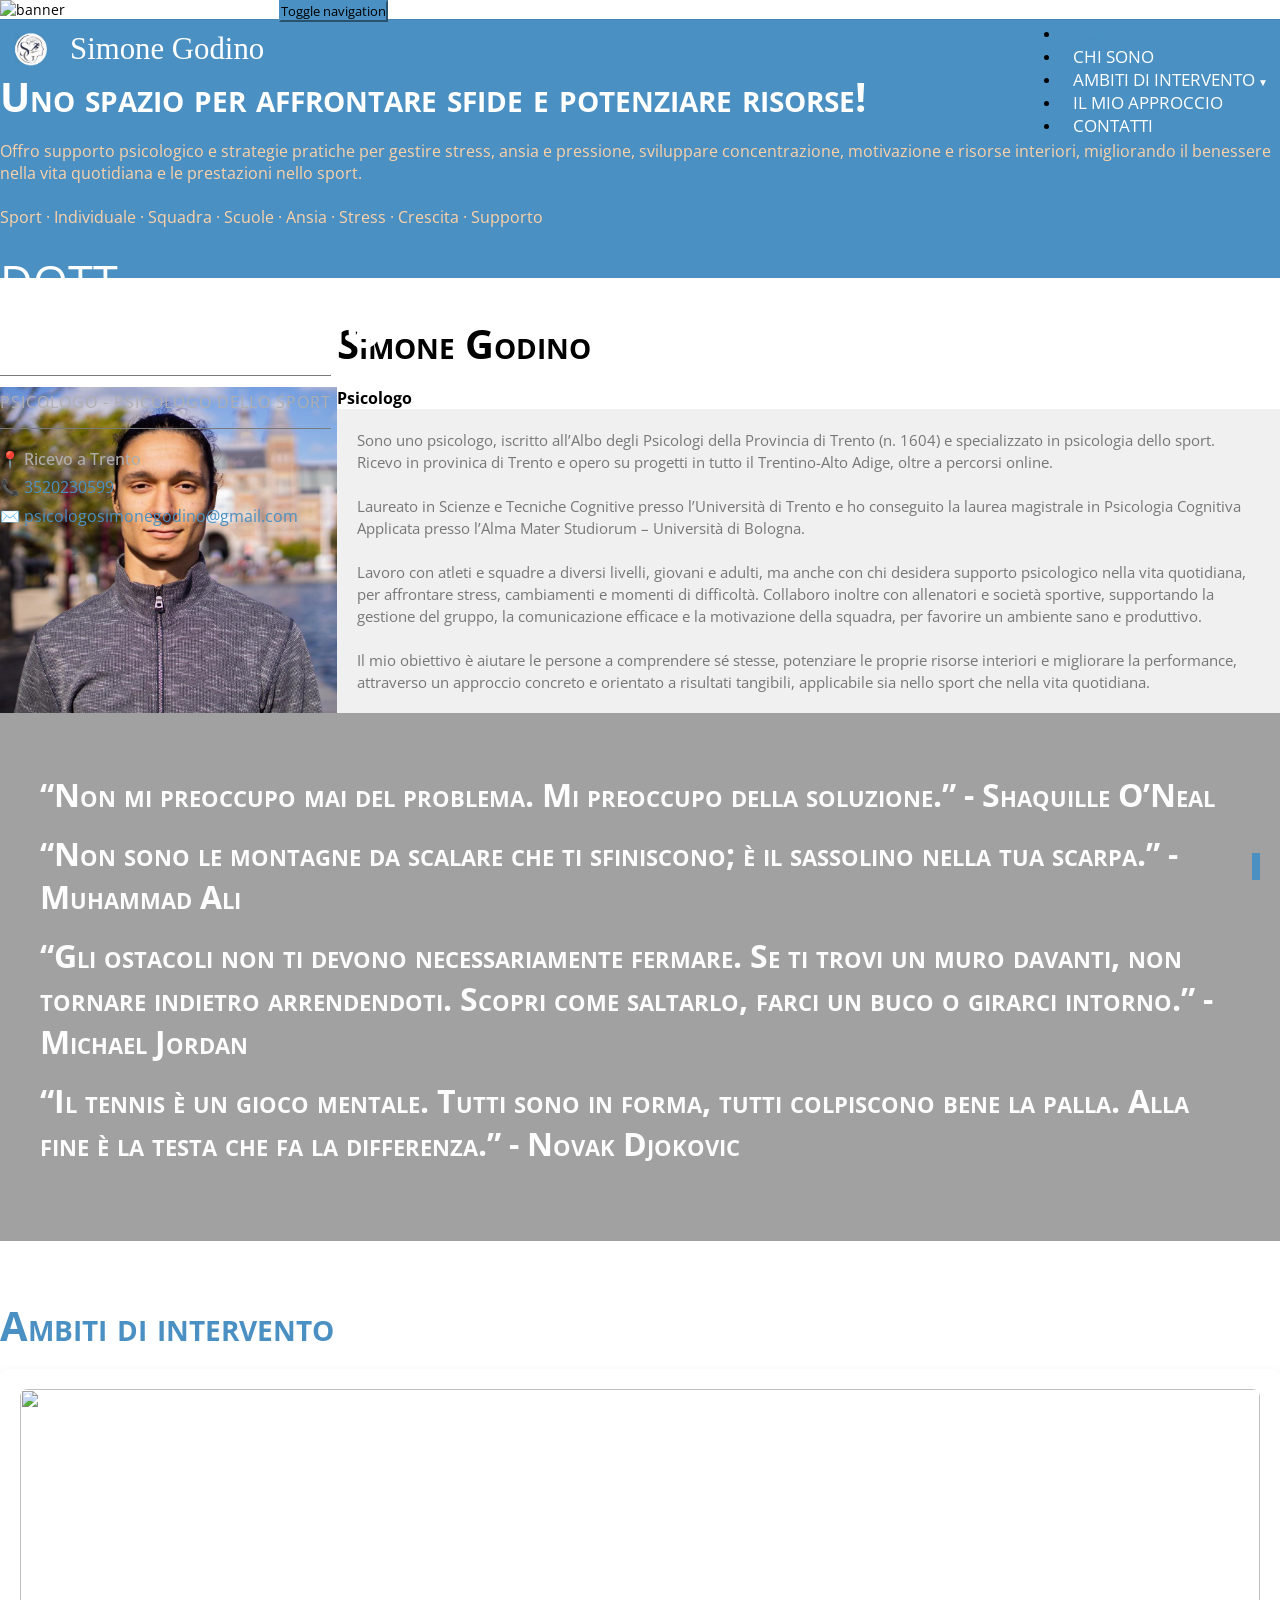
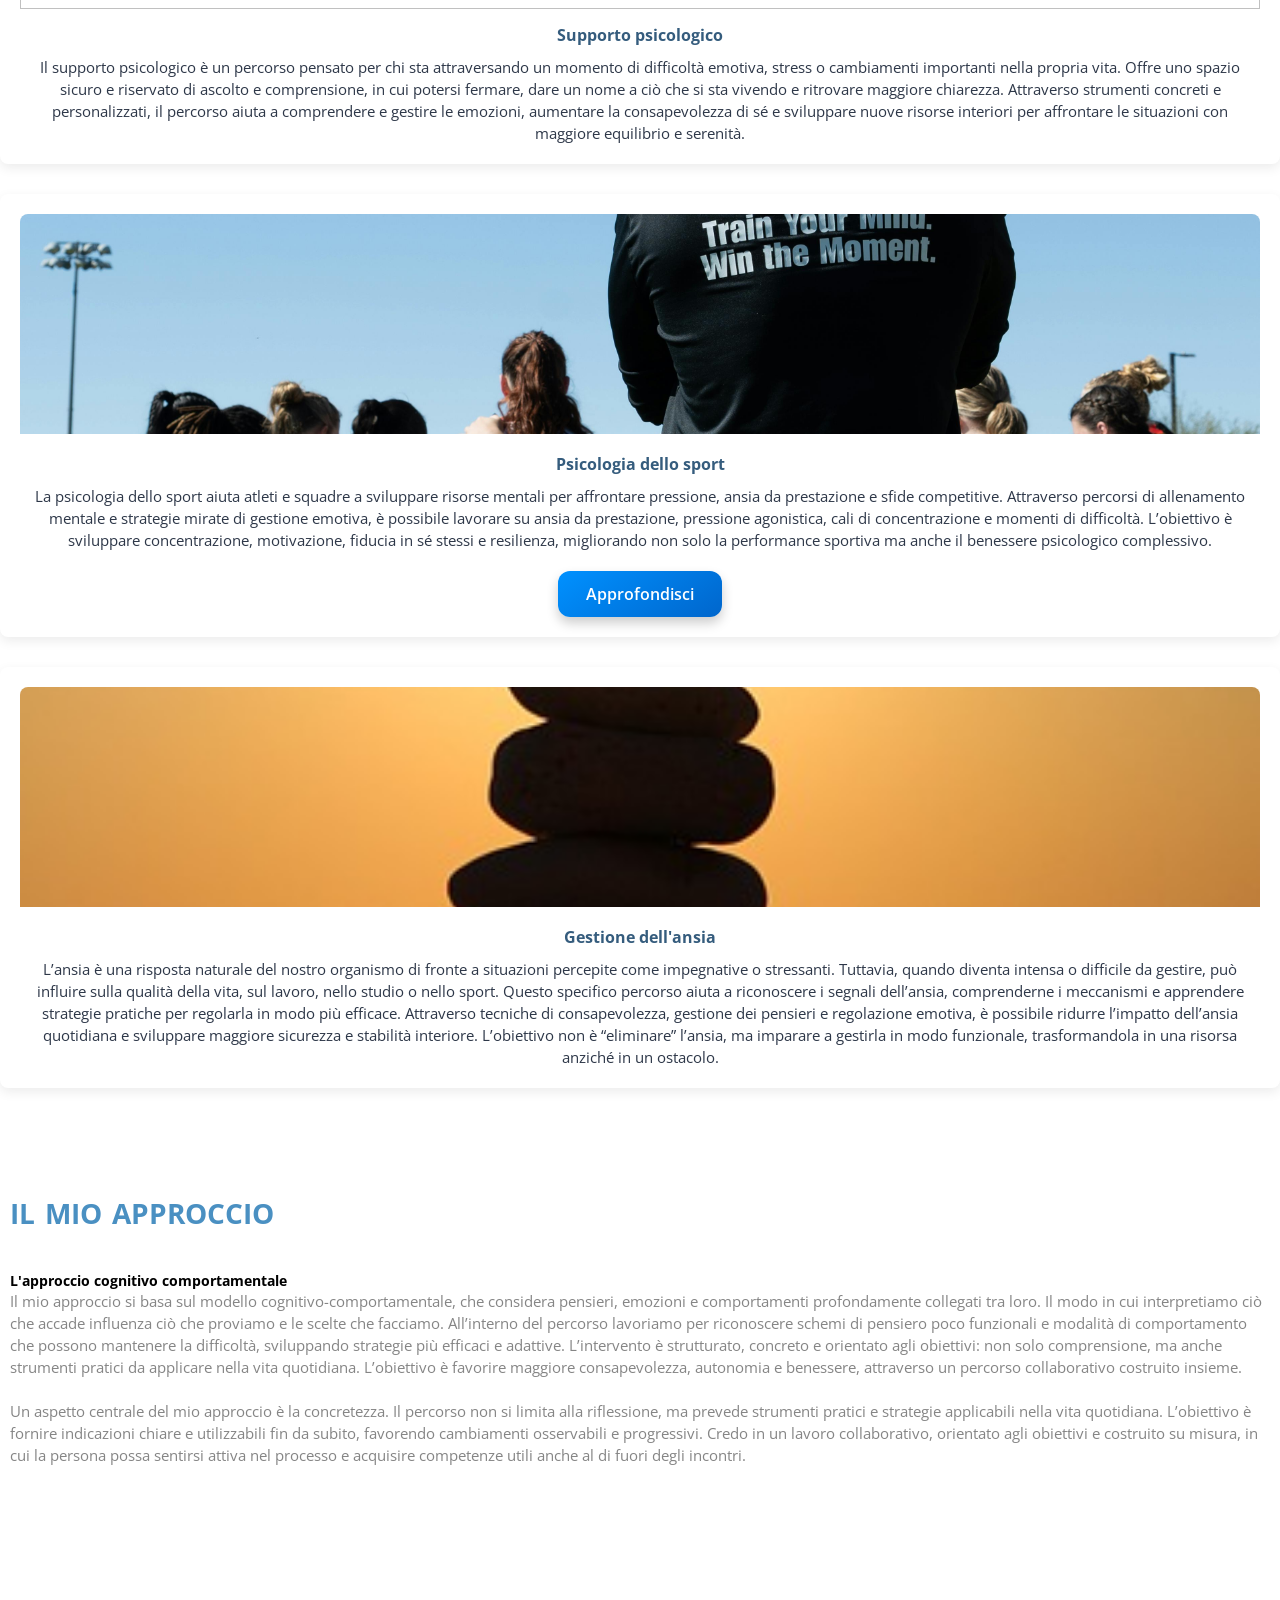
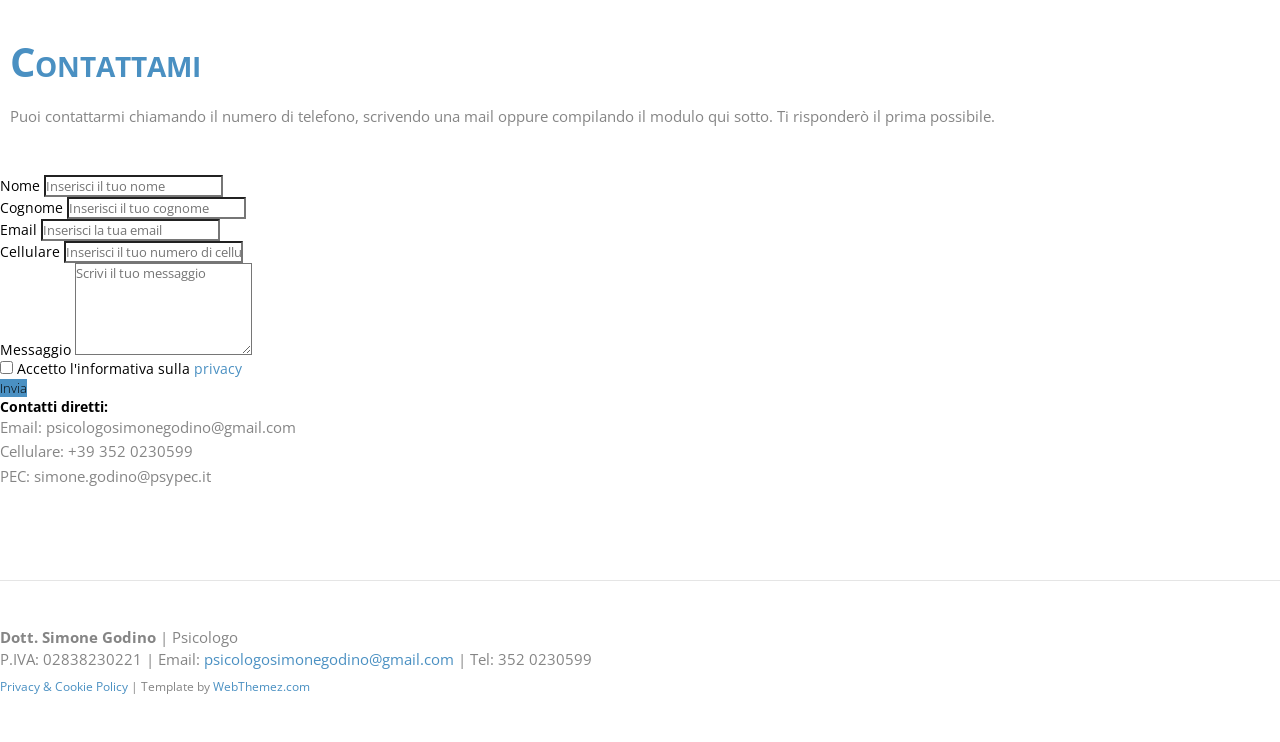
==== commit e98124e7: "Add P.IVA to footer in index.html" ====
--- a/index.html
+++ b/index.html
@@ -495,7 +495,7 @@
   <div class="container text-center">
     <p style="margin:0;">
       <strong>Dott. Simone Godino</strong> | Psicologo<br>
-    Email: <a href="mailto:psicologosimonegodino@gmail.com">psicologosimonegodino@gmail.com</a> | Tel: 352 0230599
+    P.IVA: 02838230221 | Email: <a href="mailto:psicologosimonegodino@gmail.com">psicologosimonegodino@gmail.com</a> | Tel: 352 0230599
     </p>
     <p style="margin:5px 0 0 0; font-size:0.85em;">
       <a href="privacy.html" target="_blank">Privacy & Cookie Policy</a> | Template by <a href="http://webThemez.com" target="_blank">WebThemez.com</a>
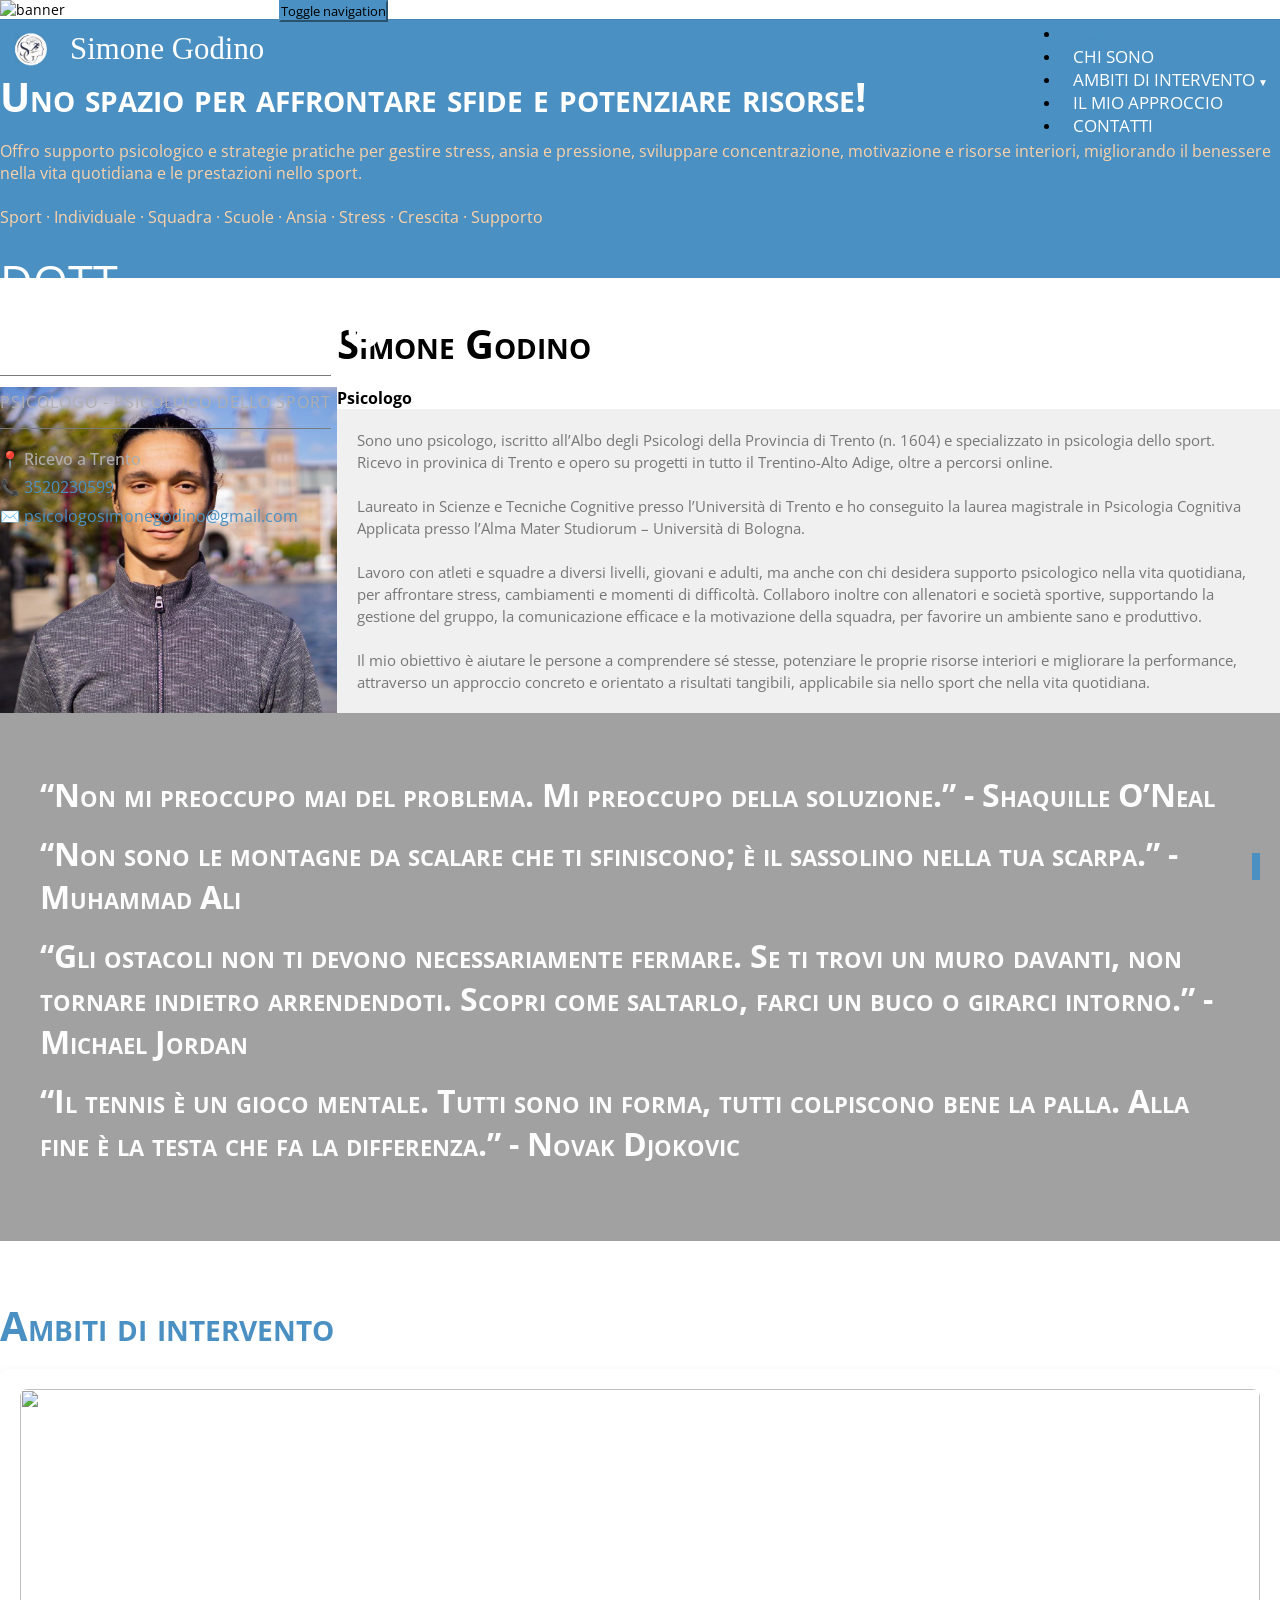
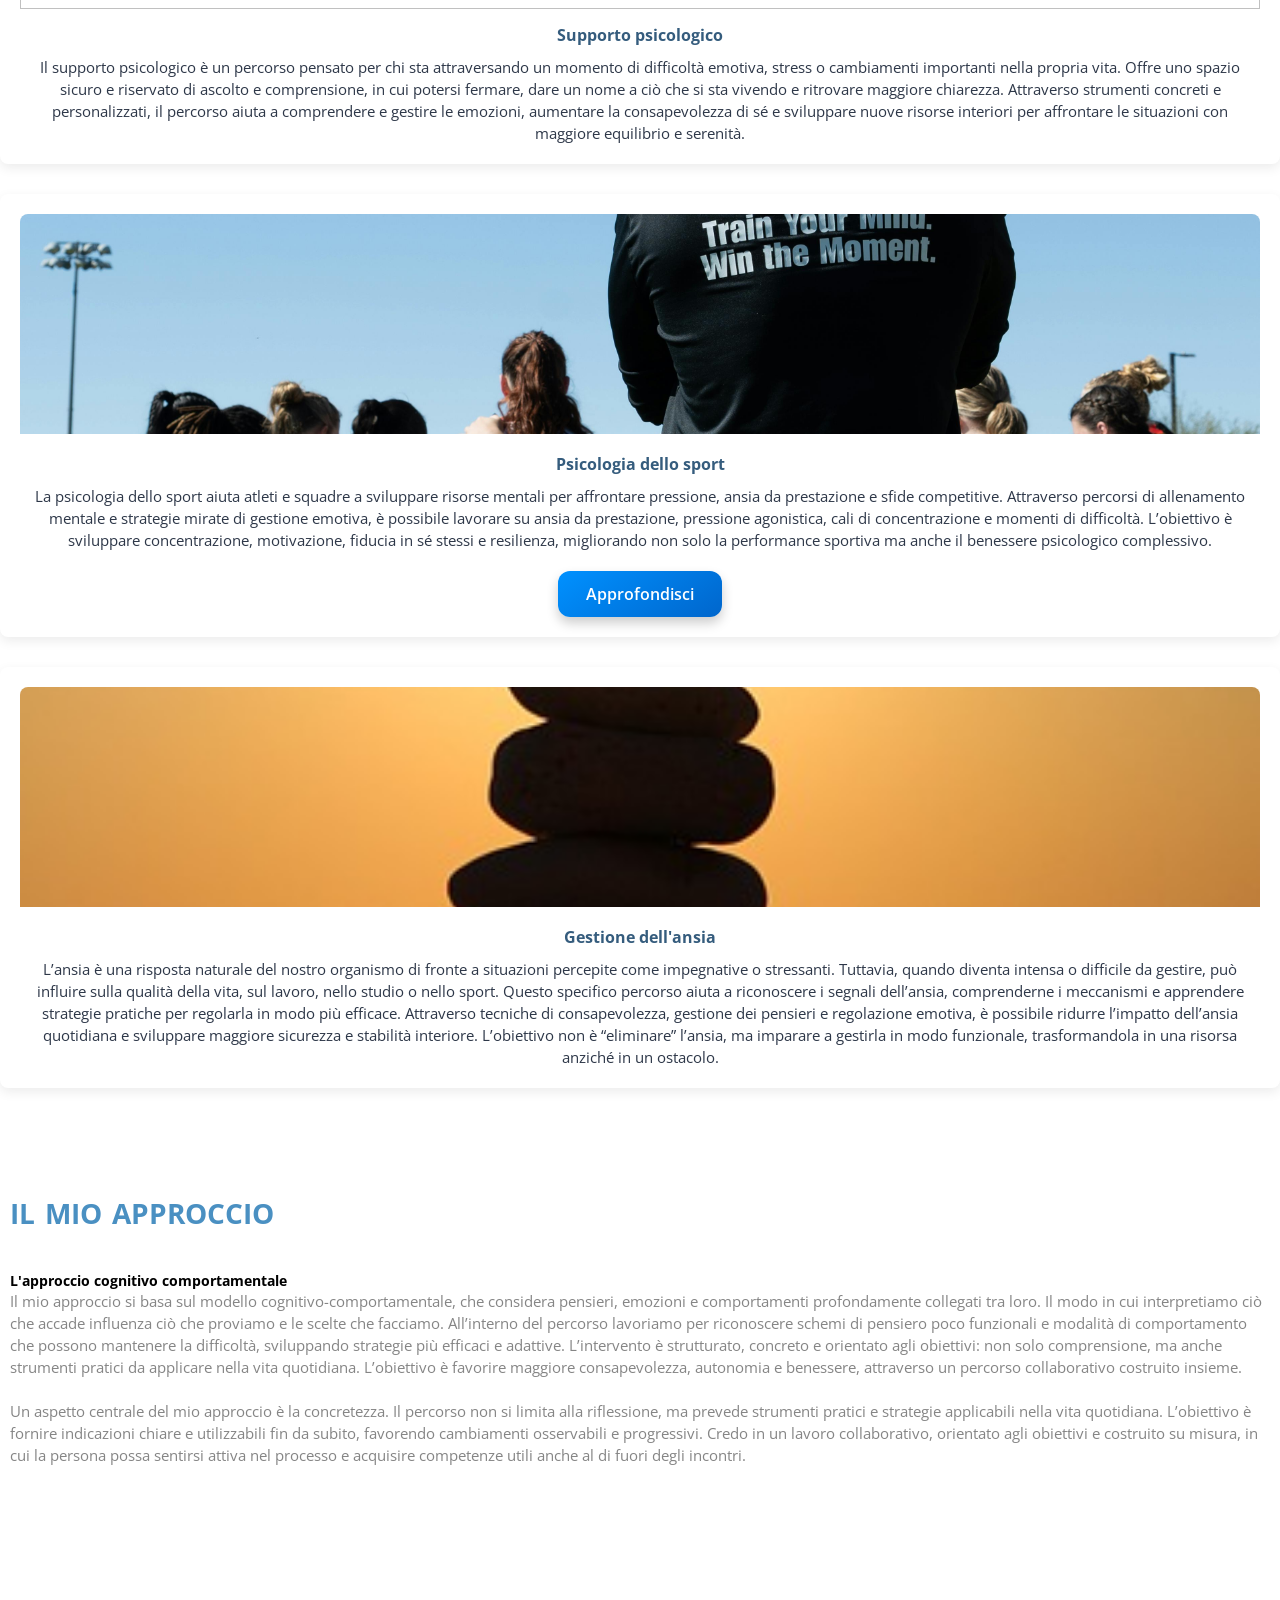
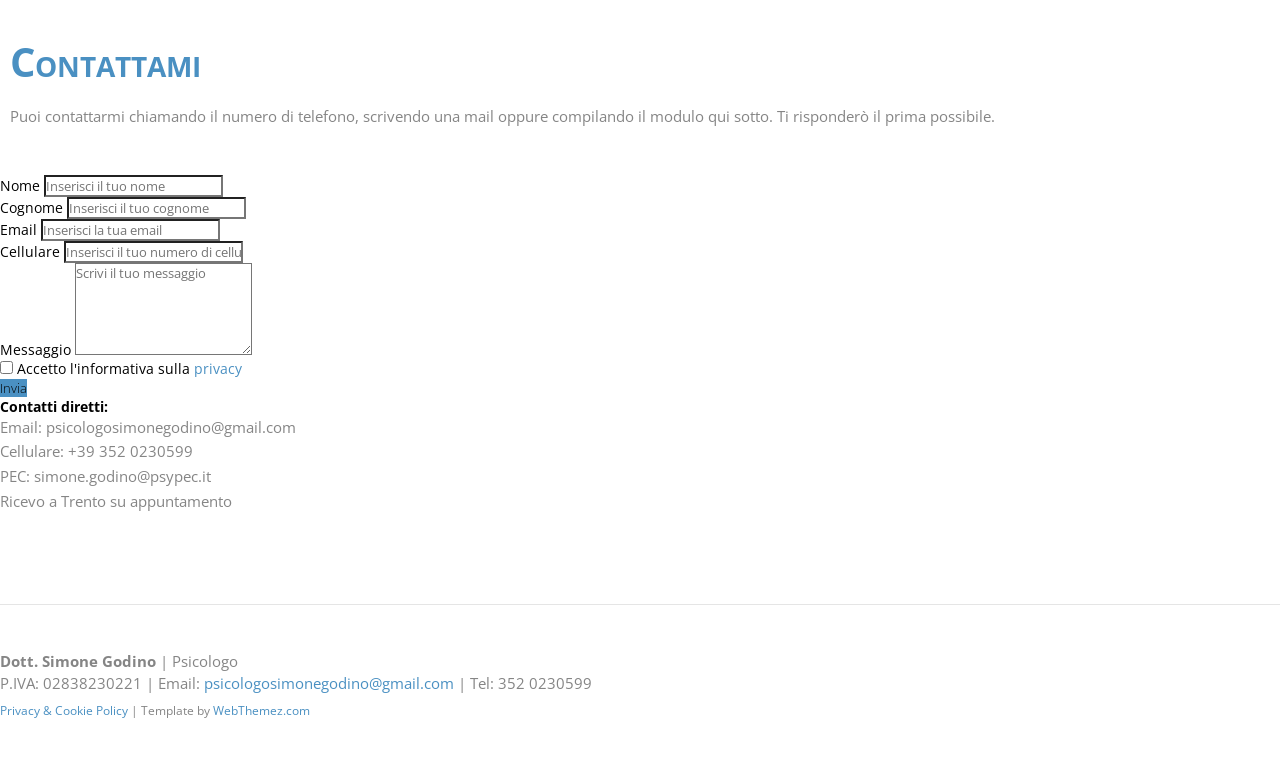
==== commit 7a204774: "Add appointment location to contact section Added a new contact detail for appointment location." ====
--- a/index.html
+++ b/index.html
@@ -11,7 +11,7 @@
 <!--[if lt IE 9]> 
     <meta http-equiv="X-UA-Compatible" content="IE=edge,chrome=1">
     <![endif]-->
-<title>Psicologo Godino | Psicologo a Trento | Psicologia dello Sport</title>
+<title>Dott. Simone Godino | Psicologo a Trento | Psicologo dello Sport</title>
 <meta name="description" content="">
 <meta name="author" content="WebThemez">
 <!--[if lt IE 9]>
@@ -437,7 +437,8 @@
         <h4>Contatti diretti:</h4>
         <p>Email: psicologosimonegodino@gmail.com</p>
         <p>Cellulare: +39 352 0230599</p>
-        <p>PEC: simone.godino@psypec.it</p>
+        <p>PEC: simone.godino@psypec.it</p> 
+		<p>Ricevo a Trento su appuntamento</p>
       </div>
     </div>
   </div>
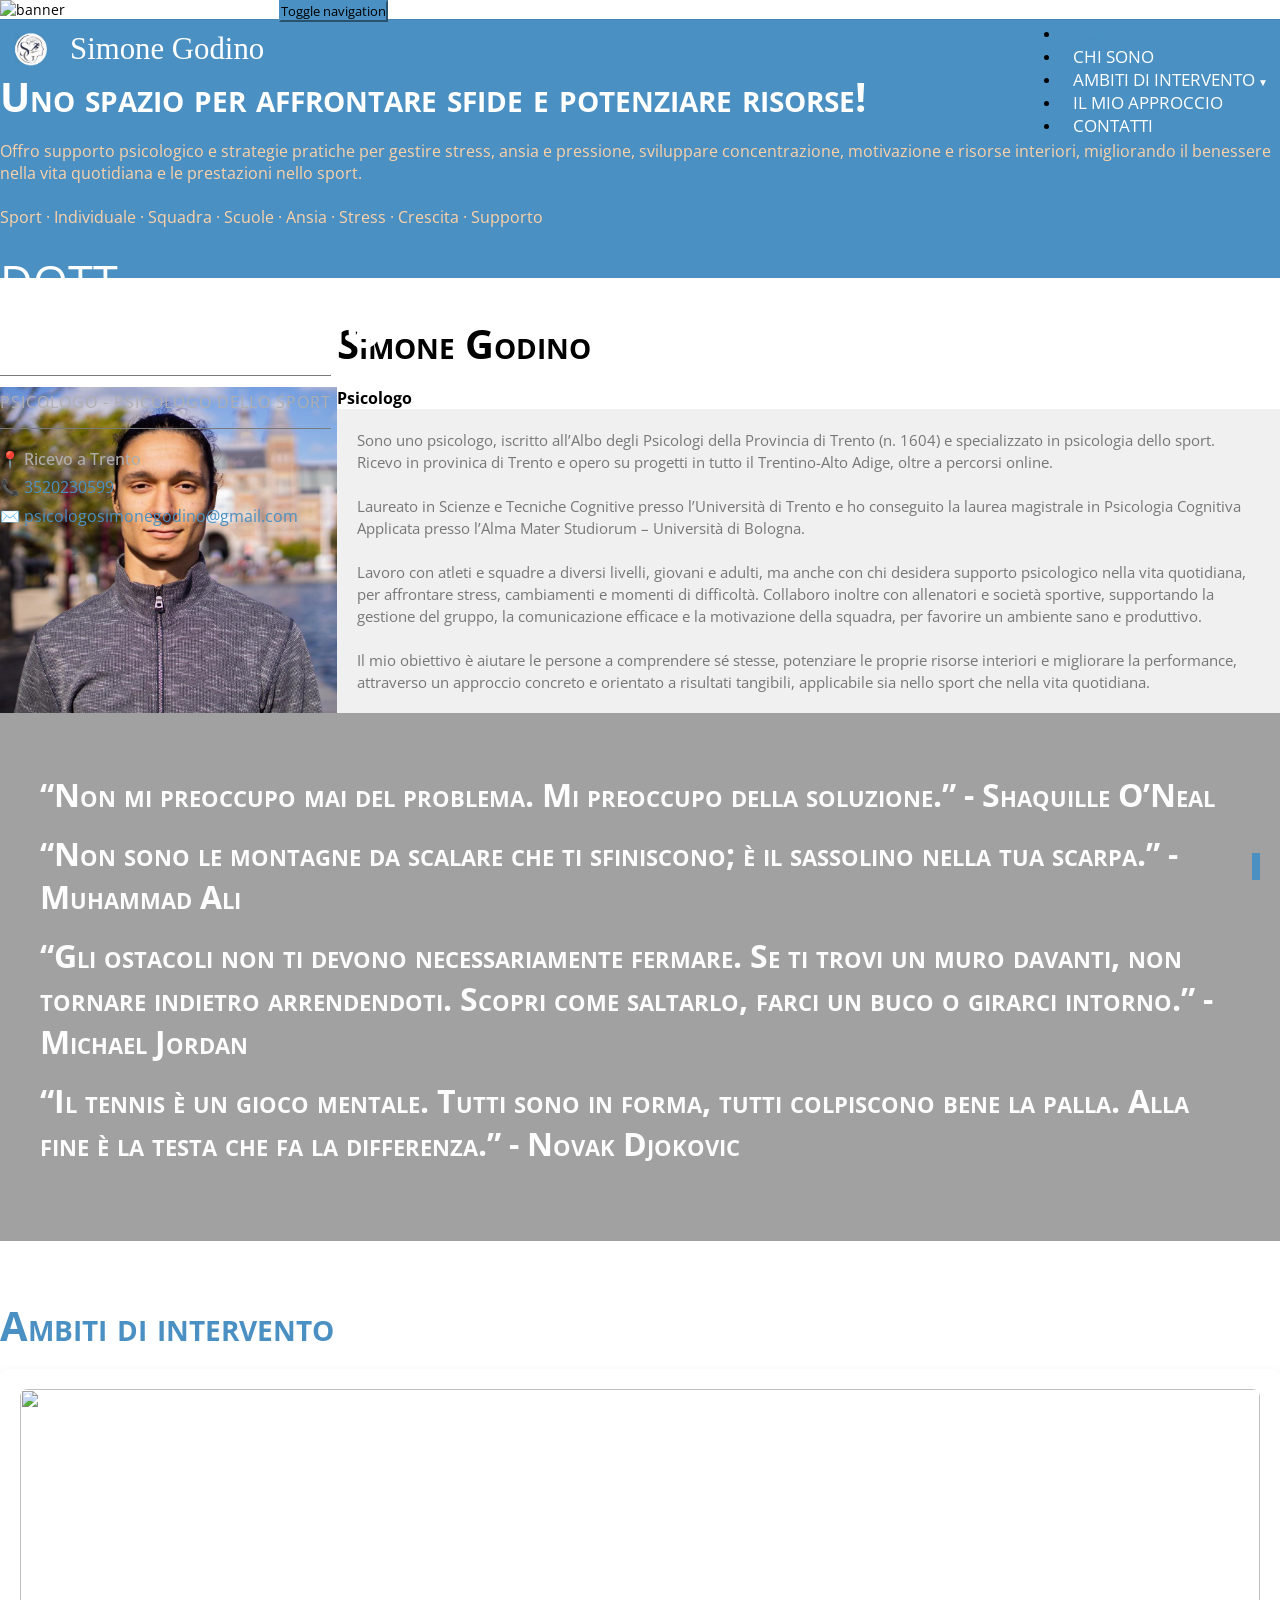
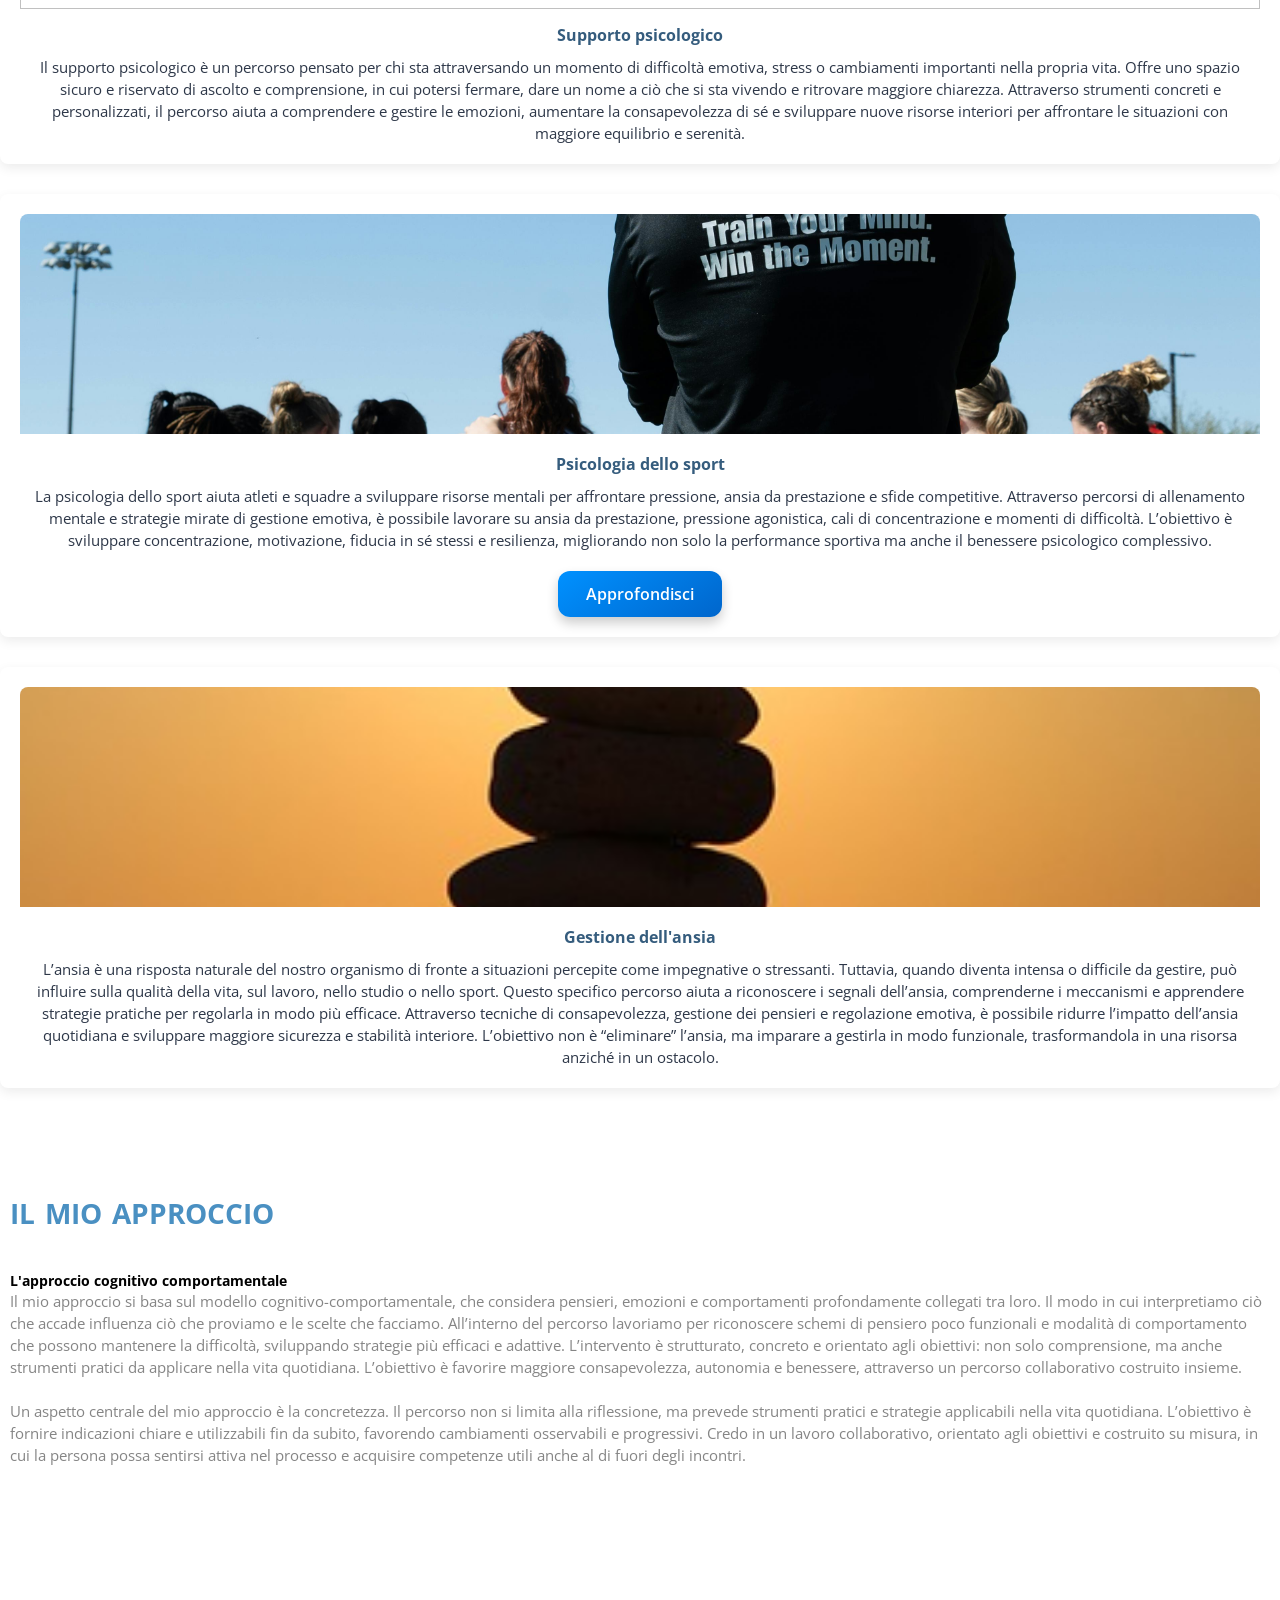
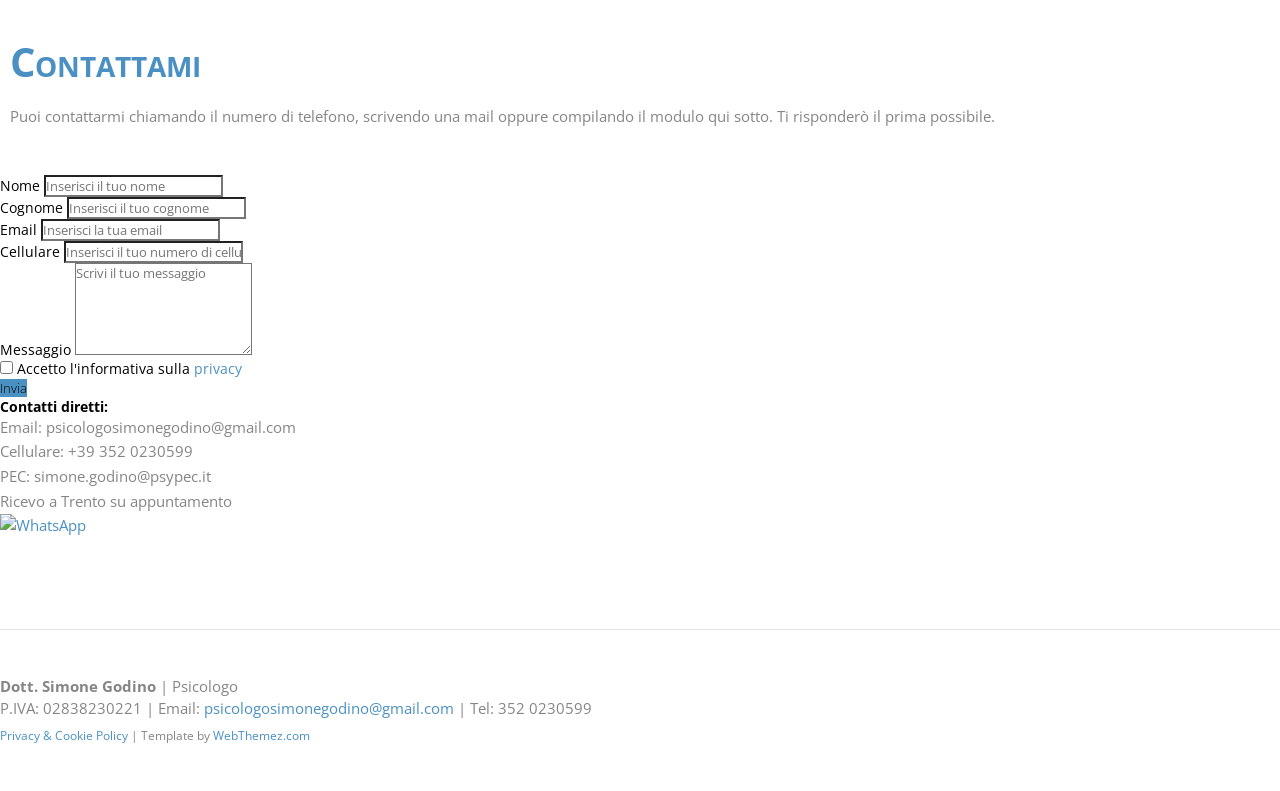
==== commit f0d0b633: "Add WhatsApp contact link to index.html" ====
--- a/index.html
+++ b/index.html
@@ -3,7 +3,7 @@
 <!--[if IE 8 ]>    <html lang="en-gb" class="isie ie8 oldie no-js"> <![endif]-->
 <!--[if IE 9 ]>    <html lang="en-gb" class="isie ie9 no-js"> <![endif]-->
 <!--[if (gt IE 9)|!(IE)]><!-->
-<html lang="en-gb" class="no-js">
+<html lang="it" class="no-js">
 <!--<![endif]-->
 <head>
 <meta charset="utf-8">
@@ -12,8 +12,8 @@
     <meta http-equiv="X-UA-Compatible" content="IE=edge,chrome=1">
     <![endif]-->
 <title>Dott. Simone Godino | Psicologo a Trento | Psicologo dello Sport</title>
-<meta name="description" content="">
-<meta name="author" content="WebThemez">
+	<meta name="description" content="Psicologo a Trento specializzato in psicologia dello sport. Aiuto atleti, squadre e persone nel migliorare la performance, gestire l’ansia e affrontare le sfide nello sport e nella vita quotidiana.">
+<meta name="author" content="Dott. Simone Godino">
 <!--[if lt IE 9]>
         <script src="http://html5shim.googlecode.com/svn/trunk/html5.js"></script>
     <![endif]-->
@@ -439,6 +439,9 @@
         <p>Cellulare: +39 352 0230599</p>
         <p>PEC: simone.godino@psypec.it</p> 
 		<p>Ricevo a Trento su appuntamento</p>
+		  <p> <a href="https://wa.me/393520230599" target="_blank" class="whatsapp-link">
+  <img src="images/WhatsAppButtonGreenSmall.png" alt="WhatsApp" class="whatsapp-img">
+</a><p>
       </div>
     </div>
   </div>
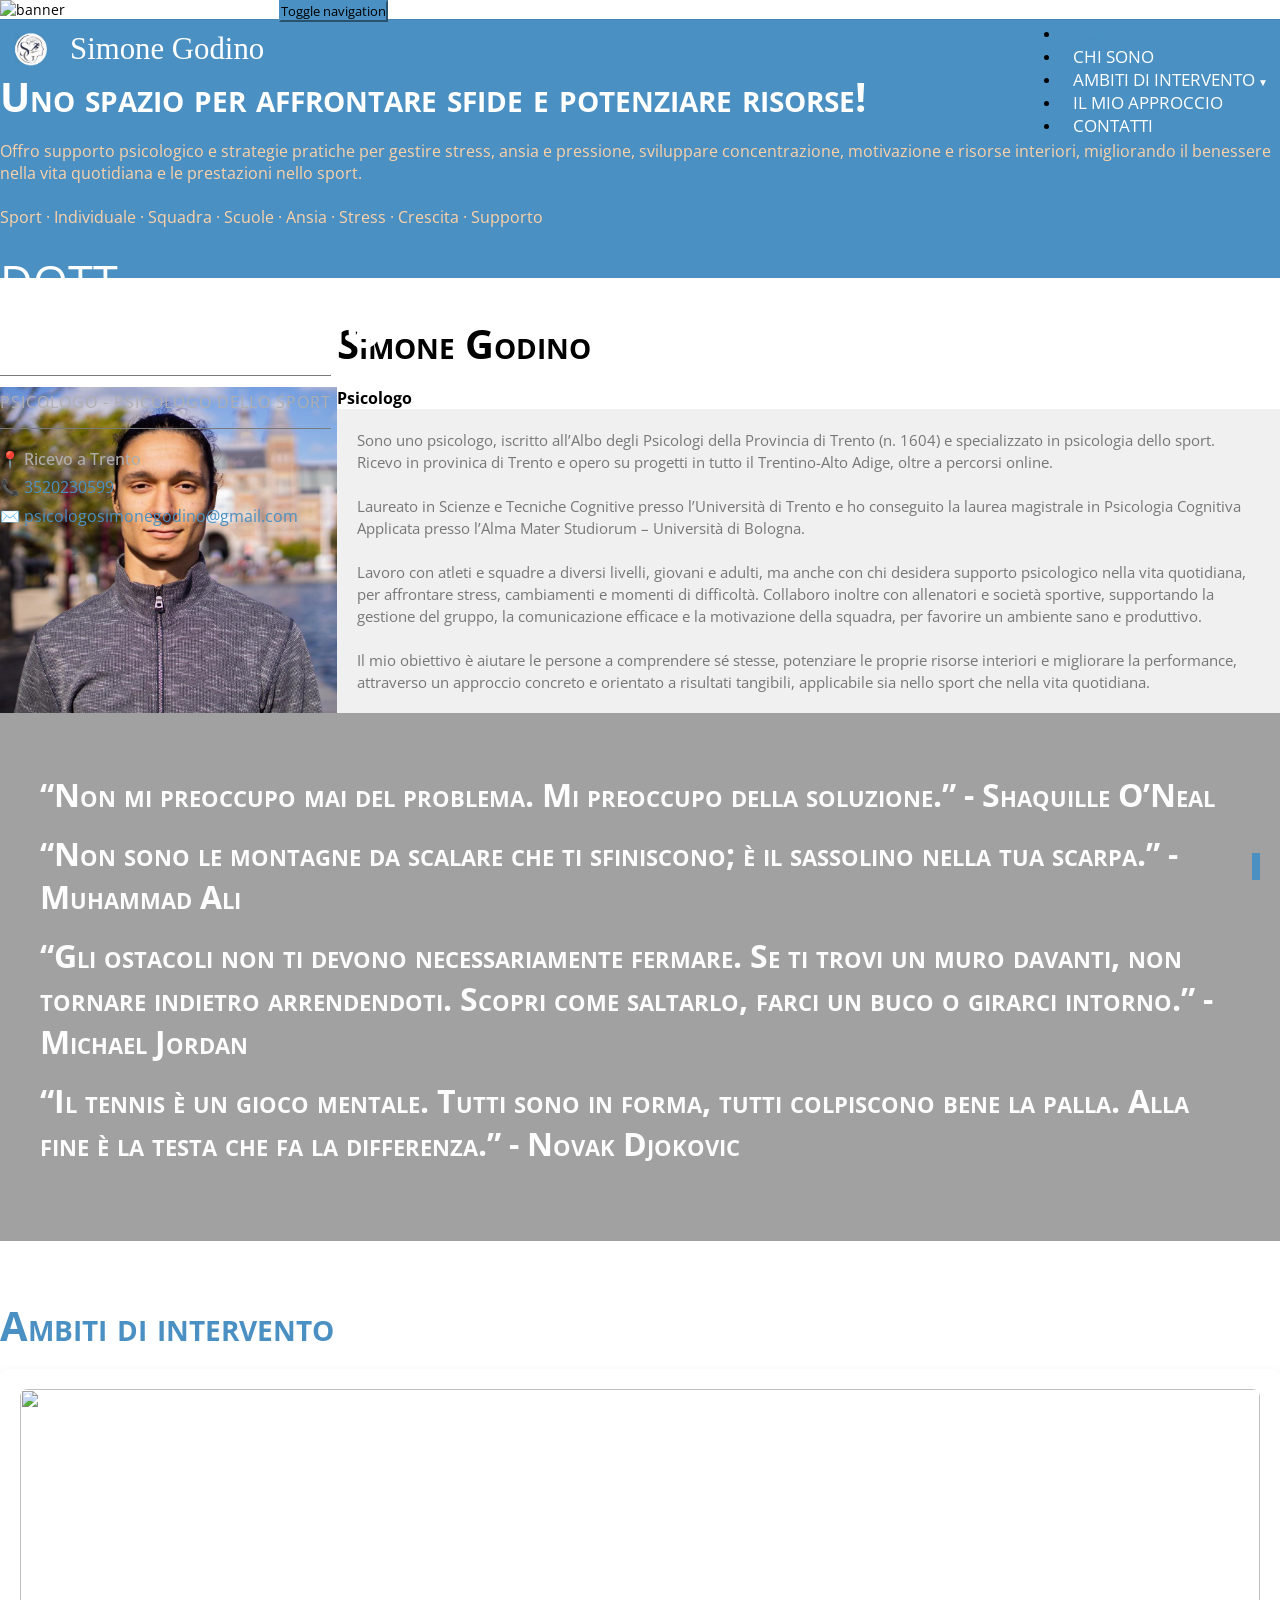
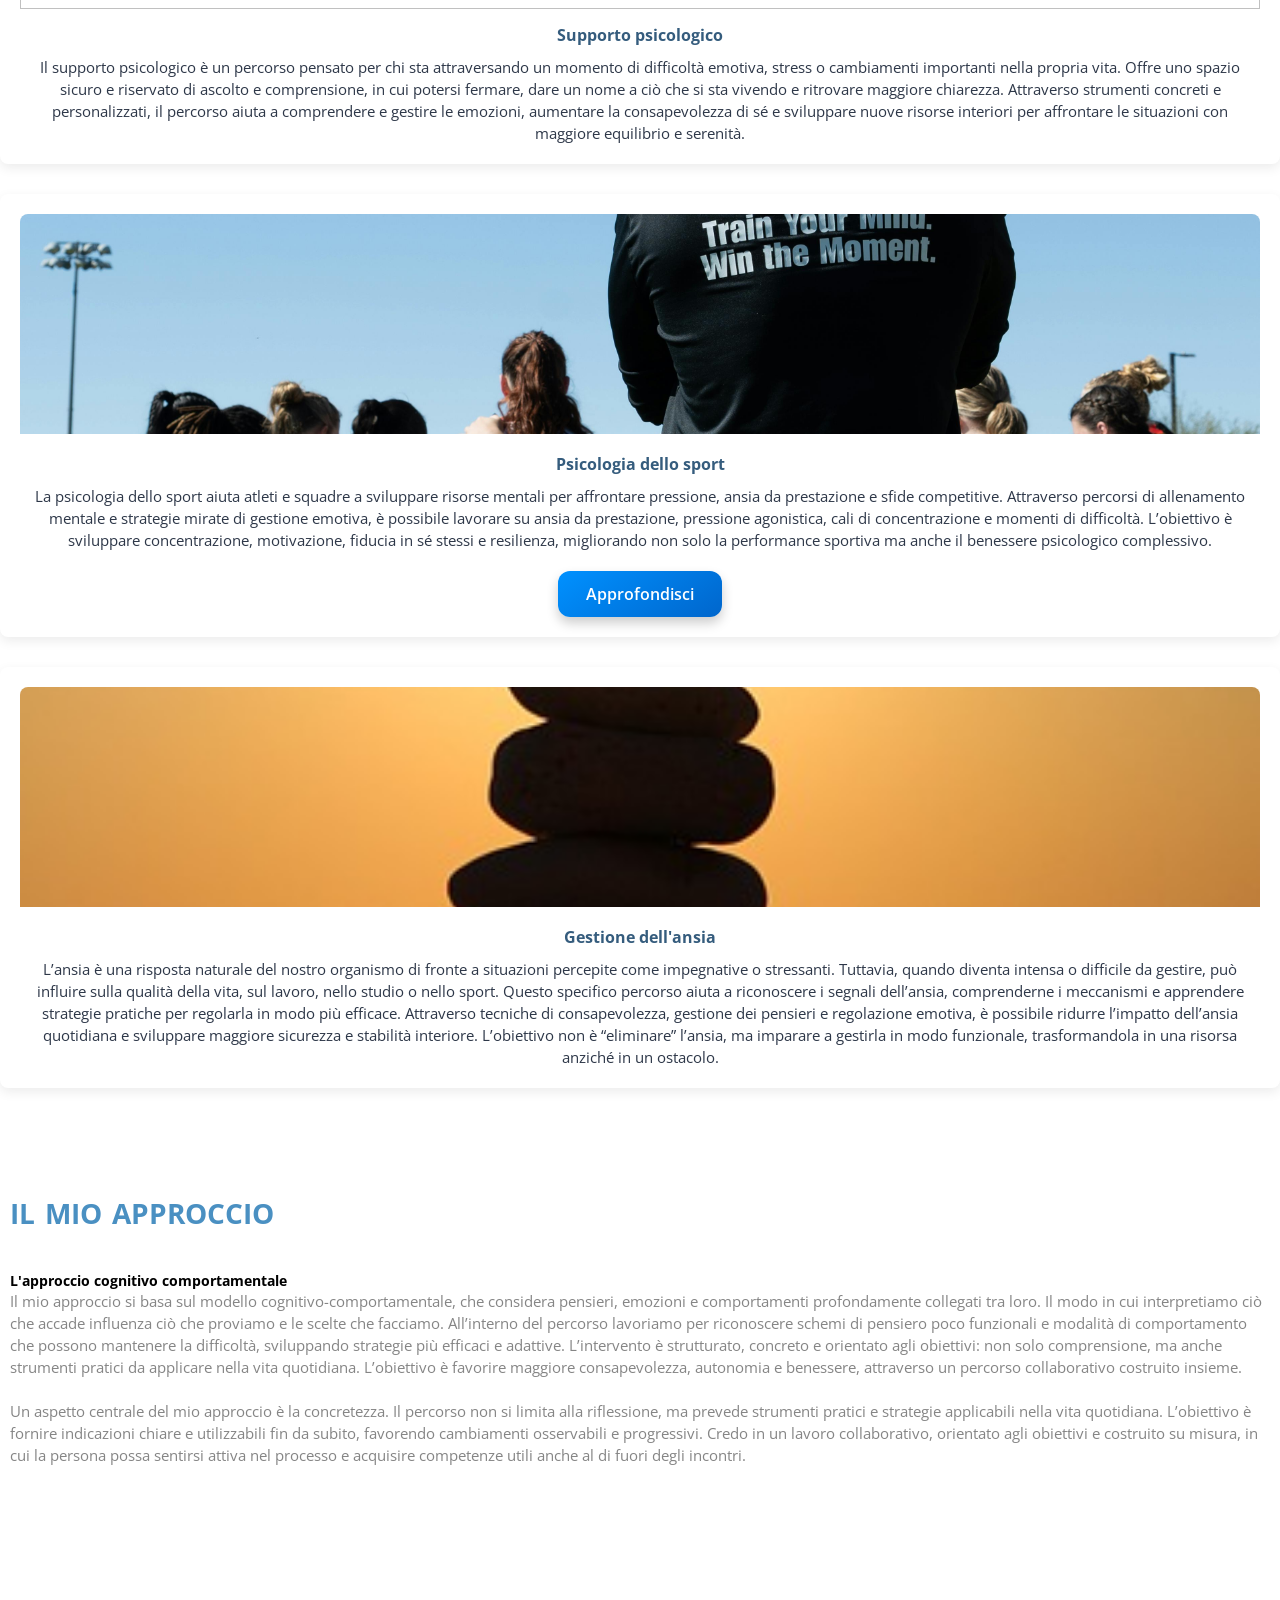
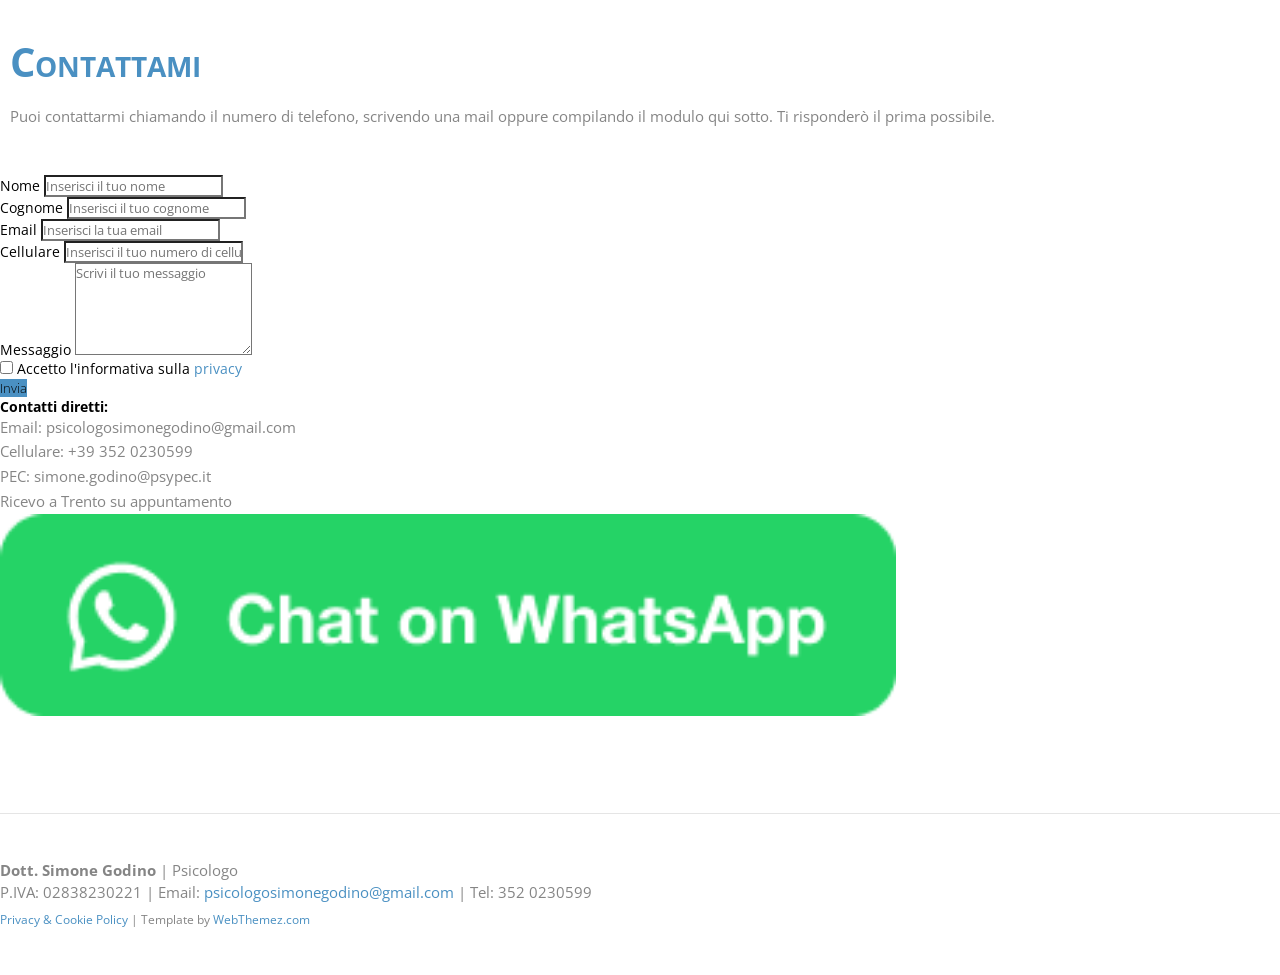
==== commit 1256c8c9: "Update meta description for clarity" ====
--- a/index.html
+++ b/index.html
@@ -12,7 +12,7 @@
     <meta http-equiv="X-UA-Compatible" content="IE=edge,chrome=1">
     <![endif]-->
 <title>Dott. Simone Godino | Psicologo a Trento | Psicologo dello Sport</title>
-	<meta name="description" content="Psicologo a Trento specializzato in psicologia dello sport. Aiuto atleti, squadre e persone nel migliorare la performance, gestire l’ansia e affrontare le sfide nello sport e nella vita quotidiana.">
+	<meta name="description" content="Psicologo a Trento specializzato in psicologia dello sport. Supporto atleti, squadre e persone nel migliorare la performance, gestire l’ansia e affrontare le sfide nello sport e nella vita quotidiana.">
 <meta name="author" content="Dott. Simone Godino">
 <!--[if lt IE 9]>
         <script src="http://html5shim.googlecode.com/svn/trunk/html5.js"></script>
--- a/css/styles.css
+++ b/css/styles.css
@@ -1341,3 +1341,8 @@
   }
 
 }
+/* wz contatti */
+.whatsapp-img {
+  width: 70%;   /* prova 70%, 60% ecc */
+  height: auto;
+}
